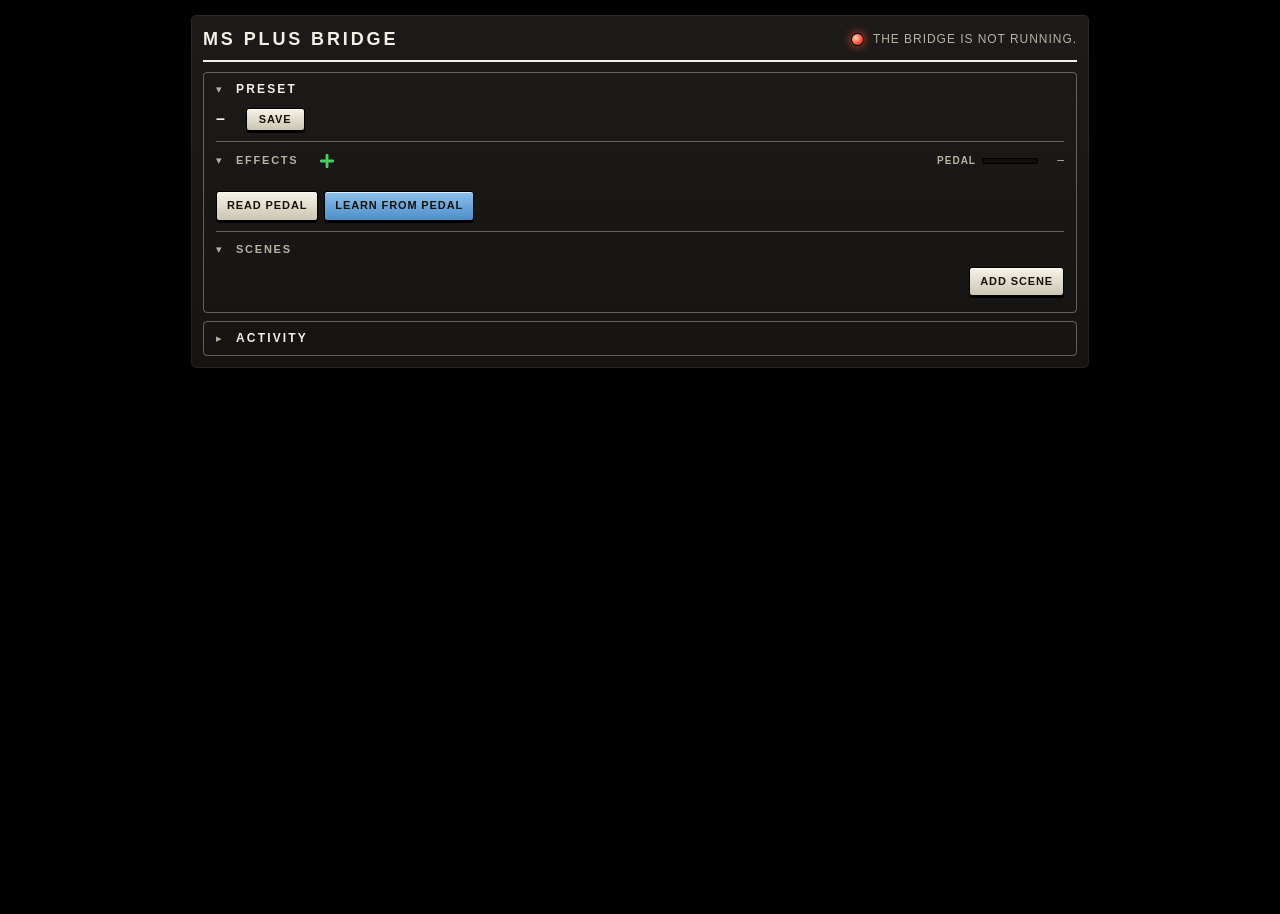
==== ui.html @ 420458e8 "MS Plus Bridge: control the Zoom MS Plus pedals from MIDI controllers, a keyboard and a phone Expres" ====
<!doctype html>
<html lang="en">
<head>
<meta charset="utf-8">
<meta name="viewport" content="width=device-width, initial-scale=1">
<title>MS Plus Bridge</title>
<style>
  /* The look follows a 1970s monosynth: a black control panel with white lettering,
     rocker switches in orange, blue and white, a pilot lamp that is green while the bridge
     is ready and red while it is not. One look, no light mode. Every part of the panel folds,
     so that only what is in use takes room. */
  :root {
    color-scheme: dark;
    --panel: #151413; --soft: #211f1d; --card: #0e0d0c;
    --ink: #f3f0e6; --muted: #b7b2a4; --line: rgba(243, 240, 230, .34);
    --accent: #ee7a24; --accent-ink: #1c0e03; --blue: #6aa9df;
    --lamp: #ff5433; --ok: #43d15f; --bad: #ff9a88;
  }
  * { box-sizing: border-box; }
  body { margin: 0; min-height: 100vh; color: var(--ink); background: #000;
         font: 14px/1.4 "Helvetica Neue", Helvetica, Arial, sans-serif; }
  main { max-width: 900px; margin: 14px auto 28px; padding: 12px 12px 4px;
         background: linear-gradient(#1c1b19, var(--panel)); border: 1px solid #000; border-radius: 6px;
         box-shadow: inset 0 0 0 1px rgba(255, 255, 255, .06), 0 16px 34px rgba(0, 0, 0, .55); }
  header { display: flex; flex-wrap: wrap; align-items: center; justify-content: space-between; gap: 6px 14px;
           margin-bottom: 10px; padding-bottom: 8px; border-bottom: 2px solid var(--ink); }
  h1 { font-size: 18px; margin: 0; font-weight: 700; letter-spacing: .16em; text-transform: uppercase; }
  h2 { font-size: 12px; text-transform: uppercase; letter-spacing: .18em; margin: 0; font-weight: 700; white-space: nowrap; }
  h3 { font-size: 11px; text-transform: uppercase; letter-spacing: .16em; margin: 0; font-weight: 700; color: var(--muted); }
  .status { display: inline-flex; align-items: center; gap: 9px; color: var(--muted);
            font-size: 12px; letter-spacing: .08em; text-transform: uppercase; }
  .dot { width: 13px; height: 13px; border-radius: 50%; flex: none; border: 1px solid #000;
         background: radial-gradient(circle at 35% 35%, #ffd9c7, var(--lamp) 55%, #a81c08);
         box-shadow: 0 0 10px rgba(255, 84, 51, .85); }
  .dot.on { background: radial-gradient(circle at 35% 35%, #dcffd6, var(--ok) 55%, #14772b);
            box-shadow: 0 0 10px rgba(67, 209, 95, .85); }

  /* a part of the panel: its title and one line of state stay visible while it is folded */
  details.panel { border: 1px solid var(--line); border-radius: 4px; margin-bottom: 8px; }
  details.panel > summary, details.part > summary { display: flex; align-items: center; gap: 10px; cursor: pointer;
                                                    list-style: none; }
  details.panel > summary { padding: 8px 12px; }
  details.panel > summary::-webkit-details-marker, details.part > summary::-webkit-details-marker,
  details.row > summary::-webkit-details-marker { display: none; }
  details.panel > summary::before, details.part > summary::before, details.row > summary::before {
    content: "▸"; flex: none; width: 10px; color: var(--muted); font-size: 11px; }
  details.panel[open] > summary::before, details.part[open] > summary::before,
  details.row[open] > summary::before { content: "▾"; }
  /* a block says its state only while it is folded (the expression pedal's position stays) */
  details.panel[open] > summary .sum, details.part[open] > summary .sum { display: none; }
  details.panel[open] > summary, details.part[open] > summary { justify-content: flex-start; }
  .sum { flex: 1; min-width: 0; text-align: right; color: var(--muted); font-size: 12px;
         white-space: nowrap; overflow: hidden; text-overflow: ellipsis; font-variant-numeric: tabular-nums; }
  .body { padding: 2px 12px 10px; }
  /* the parts of the preset: effects, expression pedal, scenes, synth parameters */
  details.part { border-top: 1px solid var(--line); margin-top: 10px; padding-top: 8px; }
  details.part > summary { padding: 2px 0; }
  .part-body { padding-top: 8px; }

  /* the preset selected on the pedal: its number and name, side by side; a click on the name renames it */
  .name-line { display: flex; align-items: center; gap: 10px; min-width: 0; font-size: 16px; font-weight: 700;
               letter-spacing: .06em; }
  #preset { flex: none; font-variant-numeric: tabular-nums; }
  button#preset { cursor: pointer; }                 /* a click lists the presets to choose from */
  .name-line select { flex: 0 1 auto; min-width: 0; max-width: 240px; font-size: 14px; letter-spacing: 0; }
  #presetSave { flex: none; margin-left: auto; padding: 3px 12px; font-size: 11px; }
  #presetUndo { flex: none; margin-left: auto; display: inline-flex; align-items: center; min-width: 0;
                padding: 0 6px; background: none; border: 0; box-shadow: none; color: var(--blue); }
  #presetUndo:disabled { opacity: .3; }
  #presetUndo + #presetSave { margin-left: 0; }
  #presetSave.locked { opacity: .45; }                /* not approved: a click says what is missing */
  /* the expression pedal's position, small, beside "Parameters" */
  .pedal { flex: none; display: flex; align-items: center; gap: 6px; margin-left: auto; color: var(--muted);
           font-size: 12px; font-variant-numeric: tabular-nums; }
  .pedal b { font-size: 10px; letter-spacing: .1em; text-transform: uppercase; }
  .meter { width: 56px; height: 6px; background: var(--card); border: 1px solid #000; border-radius: 2px; overflow: hidden; }
  .meter i { display: block; height: 100%; width: 0; background: linear-gradient(#f79243, #d5630f); }
  #readout { min-width: 3ch; text-align: right; }
  /* the DSP the chain takes, as the effect files declare it (the pedal counts the same to decide what a
     preset can hold): one part per effect, an effect that is off dimmer; orange from 90 %, red beyond */
  .dsp { flex: none; display: flex; align-items: center; gap: 6px; color: var(--muted); }
  .dsp b { font-size: 10px; letter-spacing: .1em; text-transform: uppercase; }
  .dsp-bar { width: 132px; height: 8px; background: var(--card); border: 1px solid #000; border-radius: 2px;
             overflow: hidden; display: flex; }
  .dsp-bar i { flex: none; height: 100%; background: var(--ink); opacity: .8; border-right: 2px solid var(--card); }
  .dsp-bar i.off { opacity: .35; }
  .dsp.near .dsp-bar i { background: var(--accent); }
  .dsp.over .dsp-bar i { background: var(--bad); }
  #dspReadout { min-width: 7ch; text-align: right; font-size: 11px; font-variant-numeric: tabular-nums; }
  .dsp.over #dspReadout { color: var(--bad); }
  details.part > summary .linked:empty + .dsp { margin-left: auto; }
  details.part > summary .linked:not(:empty) + .dsp { margin-left: 12px; }
  details.part > summary .linked:empty + .dsp[hidden] + .pedal { margin-left: auto; }
  /* on a phone the title line holds Effects and the DSP; the pedal's position goes below, at the right
     (with the DSP hidden it stays on the title line, as before) */
  @media (max-width: 520px) {
    #effectsPart > summary { flex-wrap: wrap; row-gap: 6px; }
    #effectsPart > summary .dsp-bar { width: 96px; }
    #effectsPart > summary .dsp:not([hidden]) + .pedal { flex-basis: 100%; justify-content: flex-end; }
  }
  .readout { color: var(--muted); font-size: 12px; font-variant-numeric: tabular-nums; margin: 0; }
  .readout:empty { display: none; }
  /* buttons are rocker switches: white, orange to apply or save, blue for everything that learns */
  button { font: inherit; font-size: 11px; font-weight: 700; letter-spacing: .08em; text-transform: uppercase;
           padding: 6px 10px; border-radius: 3px; border: 1px solid #000; cursor: pointer; white-space: nowrap;
           color: #16120c; background: linear-gradient(#f7f3e8, #cbc5b3);
           box-shadow: 0 2px 0 #000, inset 0 1px 0 rgba(255, 255, 255, .7); }
  button.primary { background: linear-gradient(#f79243, #d5630f); color: var(--accent-ink); }
  button.learn-btn { background: linear-gradient(#8ec0ec, #4d8fc9); }
  button:active:not(:disabled) { transform: translateY(1px); box-shadow: 0 1px 0 #000; }
  button:disabled { opacity: .4; cursor: default; }
  select option:disabled { color: #6f6a60; }            /* an effect that would overflow the DSP */
  button:focus-visible, input:focus-visible, select:focus-visible, summary:focus-visible { outline: 2px solid var(--accent); outline-offset: 2px; }
  .buttons { display: flex; flex-wrap: wrap; gap: 6px; align-items: center; }
  .learn { border: 1px solid var(--blue); border-radius: 4px; padding: 10px 12px; margin-top: 10px; }
  .learn h3 { margin-bottom: 8px; color: var(--ink); }
  .learn ol { margin: 0 0 8px; padding-left: 20px; }
  .seen { font-variant-numeric: tabular-nums; margin: 0 0 10px; min-height: 1.4em; }

  label { display: block; font-size: 10px; font-weight: 700; letter-spacing: .1em; text-transform: uppercase;
          color: var(--muted); }
  input, select { font: inherit; font-size: 13px; font-weight: 400; letter-spacing: 0; text-transform: none; width: 100%;
                  padding: 4px 6px; margin-top: 2px; border: 1px solid var(--line); border-radius: 3px;
                  background: var(--card); color: var(--ink); }
  .empty { color: var(--muted); margin: 0; font-size: 12px; }
  code { color: var(--ink); }

  /* an assigned parameter of the preset: one line, opened to change it */
  .rows { display: grid; grid-template-columns: minmax(0, 1fr); gap: 6px; }
  #everyPreset { margin-top: 6px; }
  #everyPreset:empty { display: none; }
  details.row { background: var(--soft); border: 1px solid #000; border-radius: 4px; }
  details.row > summary { display: flex; align-items: center; gap: 8px; padding: 6px 8px; cursor: pointer; list-style: none; }
  details.row > summary b { font-size: 13px; white-space: nowrap; overflow: hidden; text-overflow: ellipsis; }
  details.row > summary .sum { font-size: 12px; }
  details.row.bad > summary .sum { color: var(--bad); }
  .target { display: grid; grid-template-columns: repeat(12, minmax(0, 1fr)); gap: 6px 8px; align-items: end;
            padding: 2px 10px 10px 26px; }
  .f-heel { grid-column: 1 / span 2; }
  .f-toe { grid-column: 3 / span 2; }
  .f-swap { grid-column: 5 / span 2; }
  .f-curve { grid-column: 7 / span 3; }
  .f-name { grid-column: 10 / span 3; }
  .f-drop { grid-column: 1 / span 3; justify-self: start; }
  .note { grid-column: 4 / -1; font-size: 12px; color: var(--muted); margin: 0; }
  .adder { display: grid; grid-template-columns: minmax(0, 2fr) minmax(0, 1fr) auto; gap: 6px 8px; align-items: end; margin-top: 8px; }
  details.row.waiting { border-color: var(--blue); }
  details.row.waiting > summary .sum { color: var(--blue); }
  .f-controller { grid-column: 1 / span 6; }
  .f-learn { grid-column: 7 / span 3; justify-self: start; }
  .adder button { margin-bottom: 1px; }

  /* one row per thing a controller can be given: its name, whether it has one, and the switch for that */
  .knobs { display: grid; grid-template-columns: repeat(auto-fill, minmax(200px, 1fr)); gap: 6px; margin: 6px 0 0; }
  .knobs.one { grid-template-columns: minmax(0, 1fr); }
  .knob { display: flex; align-items: center; gap: 8px; background: var(--soft); border: 1px solid #000;
          border-radius: 4px; padding: 4px 8px; min-height: 34px; }
  .knob b { font-size: 11px; letter-spacing: .1em; text-transform: uppercase; white-space: nowrap; }
  .knob span:not(.fx-knobs span, .link-chips span) { flex: 1; min-width: 0; color: var(--muted); font-size: 12px; white-space: nowrap; overflow: hidden;
               text-overflow: ellipsis; }
  .knob.waiting { border-color: var(--blue); }
  .knob.waiting span { color: var(--blue); }
  .knob button { padding: 4px 8px; font-size: 10px; }
  /* the arpeggiator and the step sequencer: the switch lights up orange while one plays */
  .arp-head { display: flex; flex-wrap: wrap; align-items: center; gap: 8px; margin-bottom: 8px; }
  .arp-head .knobs { flex: 0 1 270px; margin: 0; grid-template-columns: minmax(0, 1fr); }
  .arp-grid { display: grid; grid-template-columns: repeat(auto-fill, minmax(104px, 1fr)); gap: 6px 10px; align-items: end; }
  label.check { display: flex; align-items: center; gap: 8px; padding-bottom: 7px; }
  label.check input { width: auto; margin: 0; }
  /* its pattern as text, and the switches that record one */
  .seq-row { display: flex; flex-wrap: wrap; align-items: end; gap: 6px 8px; }
  .seq-row label { flex: 1 1 280px; }
  .seq-row input { font-family: ui-monospace, Menlo, monospace; }
  .seq-row input[readonly] { border-color: var(--blue); }
  /* the effects of the chain and the scenes: a switch, what it does, and the controller for it */
  /* two columns read across: 1 3 5 on the left, 2 4 6 on the right; on a phone one column */
  #effectRows { grid-template-columns: repeat(2, minmax(0, 1fr)); }
  .knob.fx { flex-wrap: wrap; }                    /* on a phone the controls go to a second line */
  .knob.fx b { min-width: 92px; text-transform: none; letter-spacing: .02em; font-size: 13px;
               display: inline-flex; align-items: center; }      /* centred with grip, lamp and controller */
  .knob.fx b small { color: var(--muted); font-weight: 400; margin-right: 6px; }
  .knob.fx b select { max-width: 190px; font-size: 13px; }     /* the effects to put into a place */
  /* the grip an effect is dragged by to another place of the chain */
  .knob.fx button.grip { min-width: 0; padding: 0 2px; margin-right: -4px; background: none; border: 0;
                         box-shadow: none; color: var(--muted); font-size: 16px; line-height: 1; letter-spacing: 0;
                         cursor: grab; touch-action: none; }
  .knob.fx button.grip:hover:not(:disabled) { color: var(--ink); }
  .knob.fx button.grip:disabled { opacity: .3; }
  .knob.fx.dragging { opacity: .5; }
  /* the small x that deletes an effect from the chain */
  .knob.fx button.delete { min-width: 0; padding: 0 6px; margin-left: 4px; background: none; border: 0;
                           box-shadow: none; color: var(--lamp); line-height: 0; display: inline-flex; align-items: center; }
  .knob.fx button.delete:disabled { opacity: .3; }
  /* the green + that adds an empty place to the chain */
  #effectAdd { min-width: 0; margin-left: 6px; padding: 0 6px; background: none; border: 0; box-shadow: none;
               color: var(--ok); line-height: 0; display: inline-flex; align-items: center; align-self: center; }
  #effectAdd:disabled { opacity: .3; }
  /* the editor: per effect of the chain, its knobs as sliders with their value */
  .editor { display: grid; grid-template-columns: repeat(auto-fill, minmax(min(260px, 100%), 1fr)); gap: 8px; }
  .editor-effect { background: var(--soft); border: 1px solid #000; border-radius: 4px; padding: 6px 8px 4px; }
  .knob.fx .fx-knobs { flex: 1 0 100%; background: none; border: 0; padding: 4px 0 2px 22px; container-type: inline-size;
                       display: grid; row-gap: 2px; }
  .knob.fx.open { grid-column: 1 / -1; }                  /* an effect with its knobs open spans both columns */
  .linked { flex: none; color: var(--muted); font-size: 11px; white-space: nowrap; }
  .linked:empty { display: none; }
  details.part > summary .pedal { margin-left: 0; }
  details.part > summary .linked { margin-left: auto; }
  details.part:not([open]) > summary .linked { display: none; }
  details.part > summary .linked:empty + .pedal { margin-left: auto; }
  /* folded: its links as chips */
  .link-chips { display: flex; flex-wrap: wrap; gap: 4px; flex: 1 1 100%; padding-left: 22px; }
  .link-chip { display: inline-flex; align-items: center; gap: 4px; height: 20px; padding: 0 7px 0 5px; border-radius: 10px;
               font-size: 11px; color: var(--accent); background: rgba(238, 122, 36, .1); border: 1px solid rgba(238, 122, 36, .45);
               white-space: nowrap; }
  .link-chip svg { width: 12px; height: 12px; }
  .link-chip b { font-size: 9px; letter-spacing: .06em; }
  .link-chip em { font-style: normal; color: var(--muted); font-variant-numeric: tabular-nums; }
  .link-chip.cc { color: var(--blue); background: rgba(106, 169, 223, .1); border-color: rgba(106, 169, 223, .45); }
  /* a knob: the symbol that links it, its name, the slider, its value, and the strip of its link; the
     value as the pedal shows it, up to eight characters: 10ch, as capitals are wider than digits
     ("OD-BOOST", "1/4×16") */
  .fx-knobs .editor-knob { grid-template-columns: 24px 52px minmax(0, 1fr) 10ch 200px; min-height: 32px; padding: 0 4px;
                           border-radius: 3px; }
  /* the symbol: the expression pedal, or a knob for a controller; grey while nothing sets the knob,
     orange once something does, blinking blue while it waits for its controller */
  .fx-knobs button.link-icon { min-width: 0; width: 24px; height: 22px; padding: 0; display: grid; place-items: center;
      background: none; border: 1px solid rgba(243, 240, 230, .18); border-radius: 3px; box-shadow: none; color: var(--muted);
      opacity: .75; }
  .fx-knobs button.link-icon:hover { opacity: 1; border-color: var(--line); color: var(--ink); }
  .fx-knobs .editor-knob.linked button.link-icon { opacity: 1; color: var(--accent); border-color: rgba(238, 122, 36, .45);
                                                   background: rgba(238, 122, 36, .12); }
  .fx-knobs .editor-knob.waiting button.link-icon { opacity: 1; color: var(--blue); border-color: rgba(106, 169, 223, .7);
      background: rgba(106, 169, 223, .14); animation: wait-blink 1s ease-in-out infinite; }
  @keyframes wait-blink { 50% { opacity: .25; } }
  .fx-knobs .knob-name { color: var(--muted); }
  .fx-knobs .editor-knob.linked .knob-name { color: var(--ink); }
  .fx-knobs .editor-knob.linked output { color: var(--accent); }
  .fx-knobs .editor-knob.linked.cc output { color: var(--blue); }
  .knob-hint { margin: 4px 0 0 4px; color: var(--muted); font-size: 11px; }
  /* a linked knob's slider: heel and toe as handles, the learned range, the live point */
  .link-slider { position: relative; height: 30px; touch-action: none; }
  .link-track { position: absolute; left: 7px; right: 7px; top: 15px; height: 4px; border-radius: 2px; background: #050505;
                box-shadow: inset 0 1px 1px rgba(0, 0, 0, .9), 0 1px 0 rgba(255, 255, 255, .06); }
  .link-band { position: absolute; top: -1px; height: 6px; border-radius: 3px; background: rgba(238, 122, 36, .55); }
  .editor-knob.cc .link-band { background: rgba(106, 169, 223, .55); }
  .learned-range { position: absolute; top: -5px; height: 14px; border: 1px dashed rgba(243, 240, 230, .45); border-radius: 3px;
                   pointer-events: none; }
  .end-handle { position: absolute; top: 2px; width: 8px; height: 16px; margin: -8px 0 0 -4px; border-radius: 2px; cursor: ew-resize;
                background: #e9e3d4; border: 1px solid #000; box-shadow: 0 1px 2px rgba(0, 0, 0, .8); touch-action: none; }
  .end-handle::before { content: attr(data-label); position: absolute; left: 50%; bottom: 17px; transform: translateX(-50%);
                        font-size: 8px; font-weight: 700; color: var(--muted); letter-spacing: .04em; }
  .end-handle:hover, .end-handle.drag { background: #fff; }
  .end-handle.out { background: var(--bad); }
  .end-handle.back, .link-band.back { transition: left .25s cubic-bezier(.3, 1.6, .5, 1), width .25s cubic-bezier(.3, 1.6, .5, 1); }
  .live-point { position: absolute; top: 2px; width: 13px; height: 13px; margin: -6.5px 0 0 -6.5px; border-radius: 50%; cursor: ew-resize;
                touch-action: none; border: 2px solid var(--accent); background: var(--panel); box-shadow: 0 0 6px rgba(238, 122, 36, .6); }
  .live-point::after { content: ""; position: absolute; inset: -8px; }        /* a bigger target for a finger */
  .live-point.drag { background: var(--accent); }
  .editor-knob.cc .live-point { border-color: var(--blue); box-shadow: 0 0 6px rgba(106, 169, 223, .6); }
  .range-note { position: absolute; right: 0; top: -3px; font-size: 10px; color: var(--bad); white-space: nowrap; pointer-events: none;
                opacity: 0; transition: opacity .2s; }
  .range-note.show { opacity: 1; }
  /* the strip of a linked knob */
  .link-strip > * { flex: none; }
  .link-strip { display: flex; align-items: center; gap: 3px; height: 24px; padding: 0 3px; background: var(--card); border: 1px solid #000;
                border-radius: 3px; min-width: 0; }
  .link-strip.bad { border-color: var(--bad); }
  /* heel and toe: a long text gives way to the other one; a text as the pedal shows it ("Rock", not "ROCK") */
  .link-strip button.end-number { flex: 0 1 auto; min-width: 28px; height: 18px; padding: 0 3px; border-radius: 2px; font-size: 12px;
      letter-spacing: 0; text-transform: none; white-space: nowrap;
      text-align: center; font-variant-numeric: tabular-nums; background: none; border: 0; border-bottom: 1px dotted var(--line);
      box-shadow: none; color: var(--ink); overflow: hidden; text-overflow: ellipsis; }
  .link-strip button.end-number:hover { background: rgba(243, 240, 230, .08); }
  .end-field { width: 36px; height: 18px; padding: 0; border: 1px solid var(--accent); border-radius: 2px; background: var(--soft);
               color: var(--ink); font-size: 12px; text-align: center; outline: none; }
  .end-field.wide { width: 60px; }                   /* a knob with texts: "1/4×16" is typed */
  .fx-knobs .link-strip select.end-field { flex: 0 1 auto; width: auto; min-width: 0; max-width: 100px; margin: 0; padding: 0 2px;
                                           font-size: 12px; text-align: left; }      /* a few texts: chosen */
  .end-arrow { font-size: 11px; color: var(--muted); width: 10px; text-align: center; }
  .link-strip button.strip-icon { min-width: 0; width: 20px; height: 18px; padding: 0; display: grid; place-items: center; border-radius: 2px;
      background: none; border: 1px solid transparent; box-shadow: none; color: var(--muted); font-size: 13px; }
  .link-strip button.strip-icon:hover { border-color: var(--line); }
  .link-strip button.strip-icon.on { color: var(--accent); border-color: rgba(238, 122, 36, .45); background: rgba(238, 122, 36, .12); }
  .fx-knobs button.strip-remove { min-width: 0; margin-left: auto; width: 16px; height: 18px; padding: 0; display: grid; place-items: center;
      background: none; border: 0; box-shadow: none; color: var(--bad); }
  @container (max-width: 520px) {     /* narrow: the strip of a link goes under its slider, bigger for a finger */
    .fx-knobs .editor-knob { grid-template-columns: 28px 46px minmax(0, 1fr) 10ch; }
    .fx-knobs button.link-icon { width: 28px; height: 28px; }
    .fx-knobs button.link-icon svg { width: 16px; height: 16px; }
    .fx-knobs .link-strip { grid-column: 2 / -1; grid-row: 2; margin: 1px 0 6px; }
    .fx-knobs .link-strip { height: 36px; gap: 6px; padding: 0 6px; }
    .fx-knobs .link-strip button.end-number { min-width: 40px; height: 28px; padding: 0 5px; font-size: 15px; }
    .fx-knobs .link-strip .end-field { height: 28px; font-size: 15px; }
    .fx-knobs .link-strip .end-field:not(select) { width: 52px; }
    .fx-knobs .link-strip .end-field.wide { width: 80px; }
    .fx-knobs .link-strip .end-arrow { font-size: 14px; width: 14px; }
    .fx-knobs .link-strip button.strip-icon { width: 34px; height: 28px; font-size: 17px; }
    .fx-knobs .link-strip button.strip-icon svg { width: 18px; height: 18px; }
    .fx-knobs .link-strip button.strip-remove { width: 30px; height: 28px; }
    .fx-knobs .link-strip button.strip-remove svg { width: 12px; height: 12px; }
    .knob-hint { margin-left: 0; }
  }
  .knob.fx button.opener { min-width: 0; padding: 0 5px; background: none; border: 0; box-shadow: none;
                           color: var(--muted); font-size: 13px; line-height: 1; }
  .knob.fx button.opener:hover { color: var(--ink); }
  /* the lamp of an effect: green on, red off, as the one beside "Ready" */
  /* what switches an effect: Learn, or its controller with an x */
  .knob.fx .fx-switch { display: inline-flex; align-items: center; gap: 5px; flex: 1 1 auto; min-width: 0; }
  .knob.fx .fx-switch select { height: 22px; font-size: 11px; padding: 0 4px; }
  .knob.fx b.switch-cc { min-width: 0; display: inline-flex; align-items: center; height: 18px; padding: 0 6px; border-radius: 2px;
      font-size: 10px; font-weight: 700; letter-spacing: .06em; text-transform: uppercase; color: var(--blue);
      border: 1px solid rgba(106, 169, 223, .45); background: rgba(106, 169, 223, .08); }
  .knob.fx button.switch-remove { min-width: 0; width: 18px; height: 20px; padding: 0; display: grid; place-items: center;
      background: none; border: 0; box-shadow: none; color: var(--bad); }
  .knob.fx button.lamp { min-width: 0; width: 14px; height: 14px; padding: 0; border-radius: 50%; flex: none;
                         border: 1px solid #000; background: #3a3633; box-shadow: none; }
  .knob.fx button.lamp.on { background: radial-gradient(circle at 35% 35%, #dcffd6, var(--ok) 55%, #14772b);
                            box-shadow: 0 0 10px rgba(67, 209, 95, .85); }
  .knob.fx button.lamp.off { background: radial-gradient(circle at 35% 35%, #ffd9c7, var(--lamp) 55%, #a81c08);
                             box-shadow: 0 0 8px rgba(255, 84, 51, .7); }
  .knob.fx button.lamp:disabled { opacity: .5; }
  .editor-effect h4 { margin: 0 0 4px; font-size: 13px; }
  .editor-effect h4 small { color: var(--muted); font-weight: 400; margin-right: 6px; }
  .editor-knob { display: grid; grid-template-columns: 52px minmax(0, 1fr) 10ch; align-items: center; gap: 6px;
                 font-size: 12px; font-weight: 400; letter-spacing: 0; text-transform: none; color: var(--ink);
                 min-height: 24px; }
  .editor-knob .knob-name { color: var(--muted); overflow: hidden; text-overflow: ellipsis; white-space: nowrap; }
  .editor-knob output { text-align: right; font-variant-numeric: tabular-nums; overflow: hidden; text-overflow: ellipsis;
                        white-space: nowrap; }
  .editor-knob input[type=range] { width: 100%; margin: 0; padding: 0; border: 0; background: none;
                                   accent-color: var(--accent); }
  .editor-knob input[type=range]:disabled { accent-color: #6f6a60; }   /* a Key, played by the keys; no pedal */
  .knob.fx.drop-target { border-color: var(--accent); box-shadow: inset 0 0 0 1px var(--accent); }
  body.dragging-effect, body.dragging-effect * { cursor: grabbing !important; user-select: none; }
  .knob.fx span:not(.fx-knobs span, .link-chips span) { flex: 1 1 70px; }
  .knob.fx select { width: auto; margin: 0; padding: 3px 4px; font-size: 12px; }
  .knob.fx button.state { min-width: 44px; }
  .knob.fx button.chip { padding: 3px 7px; font-size: 11px; font-weight: 400; letter-spacing: 0; text-transform: none;
                         color: var(--ink); background: var(--card); box-shadow: none; border-color: var(--line); }
  .knob.fx button.chip.away { color: var(--muted); border-style: dashed; }
  .knob.fx .chips { display: flex; flex-wrap: wrap; gap: 5px; flex: 1 1 160px; }
  .knob.fx.capturing { border-color: var(--blue); }
  /* what a scene being captured takes so far: blue, as its row */
  .knob.fx .chips span.chip.taken { flex: none; padding: 3px 7px; font-size: 11px; border: 1px solid var(--blue);
                                    border-radius: 3px; color: var(--blue); }
  .knob.fx .chips span.chip.taken.none { border-style: dashed; color: var(--muted); border-color: var(--line); }
  /* a name changed in place, the preset's or a scene's: a click on it opens a field in its place */
  button.name-button { min-width: 0; overflow: hidden; text-overflow: ellipsis; white-space: nowrap; font: inherit;
                       letter-spacing: inherit; text-transform: inherit; text-align: left; color: var(--ink);
                       background: none; border: 0; border-bottom: 1px dashed transparent; border-radius: 0;
                       box-shadow: none; padding: 0; cursor: text; }
  button.name-button:hover:not(:disabled) { border-bottom-color: var(--muted); }
  button.name-button:active:not(:disabled) { transform: none; box-shadow: none; }
  button.name-button:disabled { opacity: 1; cursor: default; }
  .knob.fx button.scene-name { min-width: 92px; font-size: 13px; letter-spacing: .02em; text-transform: none; }
  form.in-place { display: flex; flex: 1 1 12ch; min-width: 0; margin: 0; }
  /* 16px: smaller, and a phone zooms in on it */
  form.in-place input { flex: 0 1 30ch; min-width: 0; margin: 0; padding: 1px 6px; font-size: 16px; font-weight: 700;
                        letter-spacing: .04em; }
  .part-head { display: flex; justify-content: flex-end; margin-bottom: 4px; }
  /* which MIDI port each device is */
  .device-grid { display: grid; grid-template-columns: repeat(auto-fill, minmax(min(190px, 100%), 1fr)); gap: 6px 10px; }
  #message { position: sticky; top: 8px; z-index: 2; padding: 8px 12px; border-radius: 4px; margin-bottom: 8px;
             background: #2b2926; border: 1px solid var(--line); }
  #message.error { border-color: var(--bad); color: var(--bad); }
  #log { margin: 0; font: 11px/1.5 ui-monospace, Menlo, monospace; color: var(--muted); white-space: pre-wrap; }
  [hidden] { display: none !important; }
  @media (max-width: 620px) {
    #effectRows { grid-template-columns: minmax(0, 1fr); }
    main { margin: 8px; padding: 10px 8px 2px; }
    h1 { font-size: 16px; letter-spacing: .12em; }
    .target { grid-template-columns: repeat(2, minmax(0, 1fr)); padding-left: 10px; }
    .adder { grid-template-columns: minmax(0, 1fr); }
    .adder button { justify-self: start; }
    .f-name, .f-curve, .note, .f-controller { grid-column: 1 / -1; }
    .f-learn { grid-column: 1; }
    .f-heel, .f-swap, .f-drop { grid-column: 1; }
    .f-toe { grid-column: 2; }
    details.panel > summary .sum { display: none; }
  }
</style>
</head>
<body>
<main>
  <header>
    <h1 id="title">MS Plus Bridge</h1>
    <span class="status"><i class="dot" id="dot"></i><span id="status">Connecting…</span></span>
  </header>

  <div id="message" hidden></div>

  <details class="panel" id="devices" data-panel="devices" hidden>
    <summary><h2>Devices</h2><span class="sum" id="devicesSum"></span></summary>
    <div class="body">
      <div class="device-grid">
        <label>Pedal<select data-device="pedal"></select></label>
        <label>Keyboard<select data-device="keyboard"></select></label>
        <label>External sequencer<select data-device="external"></select></label>
        <label>Foot controller<select data-device="expression"></select></label>
      </div>
      <div class="buttons" style="margin-top:8px">
        <button type="button" id="exportButton">Export…</button>
        <button type="button" id="importButton">Import…</button>
        <input type="file" id="importFile" accept=".json,application/json" hidden>
      </div>
      <p class="readout" id="piWlan" style="margin-top:8px"></p>
    </div>
  </details>

  <details class="panel" id="presetPanel" data-panel="preset" open>
    <summary><h2>Preset</h2><span class="sum" id="presetSum"></span></summary>
    <div class="body">
      <div class="now">
        <div class="name-line">
          <button type="button" class="name-button" id="preset">–</button><button type="button" class="name-button" id="patchName"></button>
          <button type="button" id="presetUndo" aria-label="Undo the last save" hidden><svg viewBox="0 0 24 24" width="20" height="20" fill="none" stroke="currentColor" stroke-width="2.4" stroke-linecap="round" stroke-linejoin="round" aria-hidden="true"><path d="M9 14 4 9l5-5"/><path d="M4 9h10.5a5.5 5.5 0 0 1 0 11H11"/></svg></button><button type="button" id="presetSave">Save</button>
        </div>
      </div>

      <details class="part" id="effectsPart" data-panel="effects" open>
        <summary><h3>Effects</h3><button type="button" id="effectAdd" aria-label="Add an effect" title="Adds an empty place at the end of the chain, for an effect to choose"><svg viewBox="0 0 12 12" width="14" height="14" aria-hidden="true"><path d="M6 1v10M1 6h10" stroke="currentColor" stroke-width="2.4" stroke-linecap="round"/></svg></button><span class="sum" id="effectsStatus"></span>
          <span class="linked" id="linkedCount" title="Knobs of this preset set by the expression pedal or a controller"></span>
          <span class="dsp" id="dsp" hidden><b>DSP</b><span class="dsp-bar" id="dspBar"></span><span id="dspReadout"></span></span>
          <span class="pedal" title="The expression pedal's position, 0–127"><b>Pedal</b><span class="meter"><i id="bar"></i></span><span id="readout">–</span></span></summary>
        <div class="part-body">
          <div class="knobs" id="effectRows"></div>
          <!-- assignments whose knob is not shown above: its effect is not in the chain now, or its knobs are not known -->
          <div class="rows" id="rows"></div>
          <div class="knobs one" id="everyPreset"></div>
          <div class="part-head" style="justify-content: flex-start; margin-top: 6px; gap: 6px">
            <button type="button" id="readPedal" title="Reads which effects are on the pedal; only those can then be chosen">Read Pedal</button>
            <button type="button" class="learn-btn" id="learn" title="Turn a knob on the MS-60B+ once from one end to the other: it is assigned to the expression pedal with its exact range">Learn from pedal</button>
          </div>
          <div class="learn" id="learning" hidden>
            <h3>Learn a parameter for preset <span id="learnPreset"></span></h3>
            <ol>
              <li>On the pedal, select the effect the expression pedal should control.</li>
              <li>Turn the knob you want all the way down and all the way up, once.</li>
              <li>Click “Apply”.</li>
            </ol>
            <p class="seen" id="seen">Waiting for a knob movement…</p>
            <div class="buttons">
              <button class="primary" id="learnStop">Apply</button>
              <button id="learnCancel">Cancel</button>
            </div>
          </div>
        </div>
      </details>

      <details class="part" id="scenesPart" data-panel="scenes" open>
        <summary><h3>Scenes</h3><span class="sum" id="scenesStatus"></span></summary>
        <div class="part-body">
          <div class="part-head"><button type="button" id="sceneAdd">Add scene</button></div>
          <div class="knobs one" id="sceneRows"></div>
        </div>
      </details>

    </div>
  </details>

  <details class="panel" id="arpPanel" data-panel="arp" hidden>
    <summary><h2>Arpeggiator</h2><span class="sum" id="arpStatus"></span></summary>
    <div class="body">
      <div class="arp-head">
        <button type="button" id="arpOn" aria-pressed="false">Off</button>
        <div class="knobs" id="arpSwitch"></div>
      </div>
      <div class="arp-grid">
        <label>Mode<select data-arp="mode">
          <option value="up">Up</option>
          <option value="down">Down</option>
          <option value="updown">Up and down</option>
          <option value="played">As played</option>
          <option value="random">Random</option>
        </select></label>
        <label>Rate<select data-arp="rate">
          <option value="1/4">1/4</option>
          <option value="1/8">1/8</option>
          <option value="1/8T">1/8 triplet</option>
          <option value="1/16">1/16</option>
          <option value="1/16T">1/16 triplet</option>
          <option value="1/32">1/32</option>
        </select></label>
        <label>Octaves<select data-arp="octaves">
          <option value="1">1</option><option value="2">2</option><option value="3">3</option><option value="4">4</option>
        </select></label>
        <label>Gate %<input data-arp="gate" type="number" min="5" max="100" step="5" inputmode="numeric"></label>
        <label>Clock<select data-arp="clock">
          <option value="internal">Tempo</option>
          <option value="midi">MIDI clock</option>
        </select></label>
        <label>Tempo BPM<input data-arp="tempo" type="number" min="40" max="300" step="1" inputmode="decimal"></label>
        <label class="check"><input data-arp="latch" type="checkbox">Latch</label>
      </div>
    </div>
  </details>

  <details class="panel" id="seqPanel" data-panel="seq" hidden>
    <summary><h2>Step sequencer</h2><span class="sum" id="seqStatus"></span></summary>
    <div class="body">
      <div class="arp-head">
        <button type="button" id="seqOn" aria-pressed="false">Off</button>
        <div class="knobs" id="seqSwitch"></div>
      </div>
      <div class="seq-row">
        <label>Pattern<input id="seqPattern" type="text" spellcheck="false" autocomplete="off" autocapitalize="off" placeholder="C3 E3 - G3 _"></label>
        <button type="button" class="learn-btn" id="seqRecord">Record</button>
        <button type="button" id="seqRest" hidden>Rest</button>
        <button type="button" id="seqTie" hidden>Tie</button>
        <button type="button" id="seqBack" hidden>Back</button>
        <button type="button" id="seqCancel" hidden>Cancel</button>
      </div>
    </div>
  </details>

  <details class="panel" id="activityPanel" data-panel="activity">
    <summary><h2>Activity</h2><span class="sum" id="totals"></span></summary>
    <div class="body">
      <p class="readout" id="synthStatus" style="margin-bottom:6px" hidden></p>
      <pre id="log"></pre>
    </div>
  </details>
</main>

<template id="targetTemplate">
  <details class="row">
    <summary><b></b><span class="sum"></span></summary>
    <div class="target">
      <label class="f-controller">Controlled by<select data-field="controller"></select></label>
      <button type="button" class="f-learn learn-btn" data-action="learn">Learn controller</button>
      <label class="f-heel"><span data-text="heel">Heel</span><input data-field="heel" type="number" inputmode="numeric" required></label>
      <label class="f-toe"><span data-text="toe">Toe</span><input data-field="toe" type="number" inputmode="numeric" required></label>
      <button type="button" class="f-swap" data-action="swap" title="Swap heel and toe">⇅ Invert</button>
      <label class="f-curve">Curve<select data-field="curve">
        <option value="linear">Linear</option>
        <option value="log">Changes early</option>
        <option value="exp">Changes late</option>
      </select></label>
      <label class="f-name">Name<input data-field="name" maxlength="40" placeholder="e.g. Hold"></label>
      <button type="button" class="f-drop" data-action="drop">Remove</button>
      <p class="note"></p>
    </div>
  </details>
</template>

<script>
const $ = (id) => document.getElementById(id);
const same = (a, b) => a.slot === b.slot && a.param === b.param;
const DEFAULT_RANGE = {min: 0, max: 100};     // suggested for a parameter whose range is not known
// Shown: the value at heel and toe (a knob: at 0 and at full). Stored: min, max and whether inverted.
// cc: the controller, null for the expression pedal.
// effect: the id of the effect it was made for, as the bridge keeps it (it goes with the effect when that moves)
const toView = (t) => ({slot: t.slot, param: t.param, name: t.name, curve: t.curve, cc: t.cc == null ? null : t.cc,
                        heel: t.invert ? t.max : t.min, toe: t.invert ? t.min : t.max, effect: t.effect || null});
const toWire = (v) => ({slot: v.slot, param: v.param, name: v.name, curve: v.curve, cc: v.cc, effect: v.effect,
                        min: Math.min(v.heel, v.toe), max: Math.max(v.heel, v.toe), invert: v.heel > v.toe});
const controllerName = (cc) => cc == null ? "Expression pedal" : cc === 1 ? "Mod wheel" : `CC ${cc}`;

let state = null;
let messageTimer = null;
let rowSignature = "";    // what the rows of the expression pedal were last built from
const openRows = new Set();   // the rows opened, "slot/param", so that a redraw keeps them open
let knobSignature = "";   // what the rows of the synth knobs from before were last built from
let deviceSignature = ""; // what the lists of ports were last built from
let effectSignature = ""; // what the rows of the effect switches were last built from
let sceneSignature = "";  // what the rows of the scenes were last built from
let dspSignature = "";    // what the parts of the DSP bar were last made from
let seqDraft = false;     // the pattern field holds text that is not stored (yet, or because it was refused)
const ARP_NUMBERS = ["octaves", "gate", "tempo"];
const ANY_PORT = "*";     // the keyboard: whichever device is none of the others

const learnedFor = (key) => state.learned[key] || [];
const chainEffect = (slot) => (state.chain_effects || [])[slot] || null;
// The effects of the chain as the rows are built from them: without what their knobs hold now,
// which changes all the time (only the editor reads it), so that a row is not rebuilt for that
const chainShape = () => state.chain_effects
  ? state.chain_effects.map((effect) => [effect.slot, effect.id, effect.name, effect.empty, effect.knobs, effect.keys])
  : null;
// An effect by its place: its name on the pedal, or its number while the name is not known
const effectName = (slot) => {
  const effect = chainEffect(slot);
  return effect && effect.name ? effect.name : effect && effect.empty ? "Empty" : `Effect ${slot + 1}`;
};
const knobOf = (slot, param) => {
  const effect = chainEffect(slot);
  return effect ? effect.knobs.find((knob) => knob.param === param) || null : null;
};
// A parameter: "AnalogDly · Mix", or "Effect 2 · Parameter 4" while its names are not known
const label = (choice) => {
  const effect = chainEffect(choice.slot), knob = knobOf(choice.slot, choice.param);
  return effect && effect.name && knob ? `${effect.name} · ${knob.name}`
    : `${effectName(choice.slot)} · Parameter ${choice.param - 1}`;
};
// Its range: learned on the pedal, else from the effect's table, else 0–100
const rangeOf = (key, choice) => {
  const learned = learnedFor(key).find((entry) => same(entry, choice));
  if (learned) return {min: learned.min, max: learned.max, learned: true};
  const knob = knobOf(choice.slot, choice.param);
  return knob ? {min: 0, max: knob.max, learned: false} : {...DEFAULT_RANGE, learned: false, unknown: true};
};

// --- The values of a knob as the pedal shows them ("Rock", "1/8.", "1.0kHz"), from the table of
// effects: asked for once per effect of the chain that has such knobs ("text"); numbers until they
// are there. What is stored stays the number. ---

const valueLabels = new Map();  // effect id → {param: [the text of each value 0..highest]}
const labelsAsked = new Set();  // the effect ids whose texts are on their way
let labelsVersion = null;       // the version of the table they are from (state.effects.labels_version)
let labelsRound = 0;            // counts the times they were forgotten: an answer asked for before is dropped
const LABELS_AGAIN = 3000;      // ms: texts refused (the bridge busy, as with Read Pedal) are asked for again after it

function forgetLabels() {
  valueLabels.clear();
  labelsAsked.clear();
  labelsRound += 1;
  sceneSignature = rowSignature = "";          // shown anew (the effects' rows see the version themselves)
}

// After a poll: the texts of the effects of the chain that are not here yet, all anew once the
// table or what was read from the pedal has changed
function askLabels() {
  if (state.effects.labels_version !== labelsVersion) {
    labelsVersion = state.effects.labels_version;
    forgetLabels();
  }
  const round = labelsRound;
  for (const effect of state.chain_effects || []) {
    if (valueLabels.has(effect.id) || labelsAsked.has(effect.id) || !effect.knobs.some((knob) => knob.text)) continue;
    labelsAsked.add(effect.id);
    fetch(`/api/labels?id=${effect.id}`)
      .then((response) => response.ok ? response.json() : null)
      .then((data) => {
        if (round !== labelsRound) return;
        if (!data) {                           // refused (a Read Pedal holds the bridge): numbers meanwhile
          setTimeout(() => { if (round === labelsRound) labelsAsked.delete(effect.id); }, LABELS_AGAIN);
          return;
        }
        labelsAsked.delete(effect.id);
        valueLabels.set(effect.id, data.labels || {});
        effectSignature = sceneSignature = rowSignature = "";      // shown with them
        if (!state.unavailable) { renderLive(); renderExpression(false); }
      })
      .catch(() => { if (round === labelsRound) labelsAsked.delete(effect.id); });   // asked again after the next poll
  }
}

// The texts of a knob's values; null while they are not known, or if the pedal shows the number
const labelsOf = (effectId, param) => (valueLabels.get(effectId) || {})[param] || null;
// The pedal's note characters 0x16 (1/32) to 0x1A (1/2) written out: "1/8." dotted, "1/8T" a
// triplet (the pedal: three in the time of a quarter, "<quarter> 3"), "1/4×2" two quarters
const noteText = (text) => text.replace(/([\u0016-\u001a])( 3(?!\d)|x(?=\d))?/g, (all, note, after) => {
  const length = 2 ** (0x1b - note.charCodeAt(0));          // 2 for a half note, 32 for a 1/32
  return after === " 3" ? `1/${2 * length}T` : `1/${length}` + (after ? "×" : "");
});
// A value of a knob as the pedal shows it, the number if it has no texts (or they are not here yet)
function valueText(effectId, param, value) {
  const texts = labelsOf(effectId, param), step = Number(value);
  return texts && Number.isInteger(step) && step >= 0 && step < texts.length ? noteText(texts[step]) : String(value);
}
// ... of a knob of the effect in a place of the chain now
const knobText = (slot, param, value) => valueText((chainEffect(slot) || {}).id, param, value);
// ... of an assignment: by the effect it was made for (also while that is not in the chain), else
// by the one in its place
const targetText = (target, value) => valueText(target.effect || (chainEffect(target.slot) || {}).id,
                                                target.param, value);
// Heel or toe typed for a knob with texts: a text as the pedal shows it ("rock", "1/8.", "1/4x2"),
// a text that is the same number ("-3" for "-3.0"; DrumBox's Tempo "120" is the text 120, not the
// step), or "#5" for the step itself. The step it is (the current one if that fits), NaN if none.
const DECIMAL = /^[+-]?(\d+\.?\d*|\.\d+)$/;
function typedStep(texts, typed, current) {
  const plain = (text) => noteText(text).trim().toLowerCase().replace(/×/g, "x");
  const wanted = plain(typed);
  const first = (fits) => texts[current] != null && fits(plain(texts[current])) ? current
    : texts.findIndex((text) => fits(plain(text)));
  let step = first((text) => text === wanted);
  if (step < 0 && DECIMAL.test(wanted)) step = first((text) => DECIMAL.test(text) && Number(text) === Number(wanted));
  const raw = /^#\s*(\d+)$/.exec(wanted);
  if (step < 0 && raw) step = Number(raw[1]);
  return step < 0 ? NaN : step;
}

function showMessage(text, isError) {
  const box = $("message");
  box.textContent = text;
  box.className = isError ? "error" : "";
  box.hidden = false;
  clearTimeout(messageTimer);
  messageTimer = setTimeout(() => { box.hidden = true; }, isError ? 8000 : 3500);
}

async function post(path, body) {
  try {
    const response = await fetch(path, {method: "POST", headers: {"Content-Type": "application/json"},
                                        body: JSON.stringify(body)});
    const data = await response.json();
    if (data.error) { showMessage(data.error, true); await poll(); return null; }
    await poll();
    return data;
  } catch (error) {
    showMessage("The bridge is not reachable.", true);
    return null;
  }
}

async function download(url) {
  try {
    const response = await fetch(url);
    if (!response.ok) { showMessage((await response.json()).error || "Export failed.", true); return; }
    const name = /filename="([^"]+)"/.exec(response.headers.get("Content-Disposition") || "");
    const link = document.createElement("a");
    link.href = URL.createObjectURL(await response.blob());
    link.download = name ? name[1] : "ms-plus-bridge.json";
    document.body.append(link);
    link.click();
    link.remove();
    setTimeout(() => URL.revokeObjectURL(link.href), 1000);
  } catch (error) {
    showMessage("The bridge is not reachable.", true);
  }
}

async function poll() {
  try {
    state = await (await fetch("/api/state")).json();
  } catch (error) {
    $("dot").classList.remove("on");
    $("status").textContent = "The bridge is not running.";
    labelsVersion = null;                  // another bridge may come back: its texts are asked for anew
    return;
  }
  if (state.unavailable) {                 // a bridge without screen in safe mode: only why, and its log
    $("dot").classList.remove("on");
    $("status").textContent = state.unavailable;
    $("log").textContent = state.events.join("\n");
    renderUnavailable();
    return;
  }
  askLabels();
  renderLive();
  renderDevices();
  renderExpression(false);
}

// Safe mode: nothing of the bridge that was there stays to be clicked; what the panels show is
// built anew once a bridge is back (renderLive, renderDevices and renderSynth show them again)
function renderUnavailable() {
  for (const id of ["presetPanel", "arpPanel", "seqPanel", "devices"]) $(id).hidden = true;
  if (renaming) {
    renaming.close();
    renaming = null;
  }
  awaitingName = awaitingEffect = false;
  movedGrip = null;
  labelsVersion = null;                    // the texts of the effects are asked for anew
  rowSignature = knobSignature = deviceSignature = effectSignature = sceneSignature = "";
  for (const known of editorSliders.values()) known.drop();      // nothing more from a slider held
  editorSliders.clear();
}

function renderLive() {
  $("presetPanel").hidden = false;
  const title = "MS Plus Bridge" + (state.profile ? ` · ${state.profile}` : "");   // a second bridge says which it is
  if (document.title !== title) { document.title = title; $("title").textContent = title; }
  $("dot").classList.toggle("on", state.connected);
  $("status").textContent = state.status || "";
  $("preset").textContent = state.patch ? state.patch.display : "–";
  $("patchName").textContent = state.patch ? state.patch.name || "" : "No preset reported";
  renderRename();
  renderPresets();
  const scene = state.scenes.active == null ? null : state.scenes.list[state.scenes.active];
  $("presetSum").textContent = !state.patch ? "No preset reported"
    : `${state.patch.display}${state.patch.name ? " · " + state.patch.name : ""}`
      + (scene ? `  ·  scene “${scene.name}”` : "");
  $("bar").style.width = state.pedal == null ? "0" : `${(state.pedal / 127) * 100}%`;
  $("readout").textContent = state.pedal == null ? "–" : String(state.pedal);

  const learning = state.learning !== null;
  $("learning").hidden = !learning;
  // not while a scene is captured: the bridge takes the knobs turned on the pedal for that
  $("learn").disabled = learning || !state.connected || !state.patch || state.scenes.capturing != null;
  if (learning) {
    $("learnPreset").textContent = state.patch ? state.patch.display : "";
    const best = state.learning.slice().sort((a, b) => b.count - a.count)[0];
    $("seen").textContent = best
      ? `Detected: ${label(best)}, values ${knobText(best.slot, best.param, best.min)}–`
        + `${knobText(best.slot, best.param, best.max)} (${best.count} messages)`
      : "Waiting for a knob movement…";
    $("learnStop").disabled = !best;
  }

  renderSynth();
  renderScenes();
  renderEffects();
  syncEditorValues();

  const totals = state.totals;
  $("totals").textContent = totals
    ? `${totals.sent} sent · ${totals.acked} confirmed · ${totals.missed} unconfirmed`
      + (state.latency_ms == null ? "" : ` · latency ${state.latency_ms} ms`)
    : "";
  $("log").textContent = state.events.join("\n");
}

// Which MIDI port each device is: the ports there are, the one chosen (also while it is not
// connected), “None” for the devices that are optional, and “Any keyboard”
function renderDevices() {
  const devices = state.devices;
  $("devices").hidden = !devices;
  if (!devices) return;
  $("devicesSum").textContent = Object.values(devices).filter((device) => device && (device.port || device.name))
    .map((device) => device.port || (device.name === ANY_PORT ? "any keyboard (none connected)"
      : `${device.name} (not connected)`)).join("  ·  ");
  $("piWlan").textContent = state.pi_wlan
    ? `The Pi’s own WLAN: “${state.pi_wlan.wlan_name}”, password ${state.pi_wlan.wlan_password}` : "";
  const choosing = document.activeElement && document.activeElement.matches("[data-device]");
  const signature = JSON.stringify(devices);
  if (signature === deviceSignature || choosing) return;     // an open list is left alone
  deviceSignature = signature;
  for (const select of document.querySelectorAll("[data-device]")) {
    const device = devices[select.dataset.device];
    select.parentElement.hidden = !device;                   // no keyboard without a synth section in config.yaml
    if (!device) continue;
    const current = device.name === ANY_PORT ? ANY_PORT : device.port || device.name;
    const options = select.dataset.device === "pedal" ? [] : [["", "None"]];
    if (select.dataset.device === "keyboard") {
      options.push([ANY_PORT, device.name === ANY_PORT && device.port ? `Any keyboard (now ${device.port})` : "Any keyboard"]);
    }
    if (current && current !== ANY_PORT && !device.choices.includes(current)) options.push([current, `${current} (not connected)`]);
    for (const name of device.choices) options.push([name, name]);
    select.replaceChildren(...options.map(([value, text]) => new Option(text, value)));
    select.value = current;
  }
}

// --- Names changed in place ---

// A click on a name (shown, a button) opens a field in its place. Enter (on a phone: Done) or a
// click elsewhere keeps the new name, Escape the old one; an unchanged name is not sent. check
// returns why a name cannot be taken ("" if it can). Returns a function that closes the field.
function editInPlace(shown, {value, maxLength, label, check, save}) {
  const form = document.createElement("form");
  form.className = "in-place";
  const input = document.createElement("input");
  Object.assign(input, {value, maxLength, spellcheck: false, autocomplete: "off", enterKeyHint: "done"});
  input.setAttribute("aria-label", label);
  form.append(input);
  shown.hidden = true;
  shown.after(form);
  input.focus();
  input.select();
  let open = true;
  const close = () => {
    if (!open) return false;
    open = false;
    form.remove();
    shown.hidden = false;
    return true;
  };
  const keep = () => {                    // false: the name cannot be taken, the field stays open
    const name = input.value.trim();
    const changed = name !== "" && name !== value;
    const problem = changed ? check(name) : "";
    if (problem) {
      showMessage(problem, true);
      return false;
    }
    if (close() && changed) save(name);
    return true;
  };
  form.addEventListener("submit", (event) => {
    event.preventDefault();
    if (keep()) shown.focus({preventScroll: true});
  });
  input.addEventListener("keydown", (event) => {
    if (event.key === "Escape") {
      close();
      shown.focus({preventScroll: true});
    }
  });
  input.addEventListener("blur", () => { if (open && !keep()) close(); });
  return close;
}

// The preset on the pedal: its name as the pedal takes it
const NAME_CHARACTER = /[A-Za-z0-9 !#$%&'()+,\-.;=@[\]^_`{}~]/;
const presetNameProblem = (name) => {
  const wrong = [...new Set([...name].filter((character) => !NAME_CHARACTER.test(character)))];
  return wrong.length ? `Not possible in a name: ${wrong.join(" ")} – letters, digits, spaces and `
    + "! # $ % & ' ( ) + , - . ; = @ [ ] ^ _ ` { } ~ are." : "";
};
let renaming = null;     // the preset whose name is being changed, and how to close its field
let awaitingName = false;
$("patchName").addEventListener("click", () => {
  if (!state.patch) return;
  const key = state.patch.key;
  renaming = {key, close: editInPlace($("patchName"), {
    value: state.patch.name || "", maxLength: 28, label: "New name of the preset", check: presetNameProblem,
    save: async (name) => {
      if (!state.patch || state.patch.key !== key) return;
      if (await post("/api/rename", {name})) awaitingName = true;   // the bridge reads the patch back: its answer comes later
    }})};
});
function renderRename() {
  if (renaming && (!state.patch || state.patch.key !== renaming.key)) {   // another preset now
    renaming.close();
    renaming = null;
  }
  if (awaitingName && !state.rename.busy) {
    awaitingName = false;
    if (state.rename.result) showMessage(state.rename.result.text, !state.rename.result.ok);
  }
  const name = $("patchName");
  name.disabled = !state.connected || !state.patch || !state.rename.approved || state.rename.busy;
  name.title = !state.patch ? "" : state.rename.approved ? "Click to rename the preset on the pedal"
    : "Renaming is not approved: python probe.py approve rename_patch query_patch";
}

// The presets of the pedal: a click on the number lists them (with their names once the bridge
// has read them) to choose one, which the pedal loads as stored; "Save" stores the preset on the
// pedal into its own place or, after asking, into another one
let awaitingPreset = false;
function openPresetList(button, label, placeholder, chosen) {
  const select = document.createElement("select");
  select.setAttribute("aria-label", label);
  if (placeholder) select.append(new Option(placeholder, "", true, true));
  for (const preset of state.presets.list) {
    const here = state.patch && state.patch.key === `${preset.bank}/${preset.program}`;
    select.append(new Option(`${preset.display}  ${preset.name || ""}${placeholder && here ? "  (here)" : ""}`,
                             `${preset.bank}/${preset.program}`));
  }
  if (!placeholder && state.patch) select.value = state.patch.key;
  button.hidden = true;
  button.after(select);
  select.focus();
  try { select.showPicker(); } catch (error) { /* older browsers: the list opens with a click */ }
  let open = true;
  const close = () => {
    if (!open) return;
    open = false;
    select.remove();
    button.hidden = false;
  };
  select.addEventListener("change", async () => {
    const value = select.value;
    close();
    if (value) await chosen(...value.split("/").map(Number));
  });
  select.addEventListener("keydown", (event) => {
    if (event.key === "Escape") {
      close();
      button.focus({preventScroll: true});
    }
  });
  select.addEventListener("blur", close);
}
$("preset").addEventListener("click", () => {
  if (!state.presets.select) { showMessage($("preset").title, true); return; }    // no tooltip on a phone
  openPresetList($("preset"), "Preset to choose", null,
                 (bank, program) => post("/api/preset", {action: "select", bank, program}));
});
$("presetSave").addEventListener("click", () => !state.presets.save ? showMessage($("presetSave").title, true)
  : openPresetList($("presetSave"), "Place to save the preset into", "Save into…", async (bank, program) => {
    const target = state.presets.list.find((preset) => preset.bank === bank && preset.program === program);
    if (!state.patch || !target) return;
    if (state.patch.key !== `${bank}/${program}` && !confirm(`Preset ${target.display}`
        + (target.name ? ` “${target.name}”` : "") + " on the pedal is replaced by this one, and what the bridge "
        + "keeps for it (parameters, scenes) too. Save?")) return;
    if (await post("/api/preset", {action: "save", bank, program})) awaitingPreset = true;   // read back: later
  }));
$("presetUndo").addEventListener("click", async () => {
  if (await post("/api/preset", {action: "undo"})) awaitingPreset = true;
});
function renderPresets() {
  const presets = state.presets;
  if (!presets) return;
  const undo = $("presetUndo");
  undo.hidden = !presets.undo;
  undo.disabled = !state.connected || presets.busy;
  if (presets.undo) undo.title = `Undo the last save: preset ${presets.undo.display}`
    + (presets.undo.name ? ` “${presets.undo.name}”` : "") + " is written back as it was";
  if (awaitingPreset && !presets.busy) {
    awaitingPreset = false;
    if (presets.result) showMessage(presets.result.text, !presets.result.ok);
  }
  const number = $("preset");
  number.disabled = !state.connected || presets.busy;              // not approved: a click says so
  number.title = !presets.select ? "Choosing presets is not approved: python probe.py approve select_preset"
    : "Click to choose another preset" + (presets.reading ? " (their names are being read)" : "");
  const save = $("presetSave");
  save.disabled = !state.connected || !state.patch || presets.busy;
  save.classList.toggle("locked", !presets.save);
  save.title = !presets.save ? "Saving presets is not approved: python probe.py approve save_preset query_preset query_patch"
    : "Save the preset on the pedal into its place, or into another one";
}

// --- Parameters: what the expression pedal and the knobs of the controllers set in this preset ---

const currentKey = () => state.patch && state.patch.key;
const savedTargets = () => {
  const mapping = state.mappings.find((m) => m.key === currentKey());
  return mapping ? mapping.targets.map(toView) : [];
};
// The parameter waiting for its controller to be moved, in this preset
const waitingFor = (choice) => !!state.param_learning && same(state.param_learning, choice);

// What was made for one preset goes to that one: is another on the pedal by now (a field, list or
// handle kept open meanwhile), nothing goes out, and that is said
function samePreset(key) {
  if (key === currentKey()) return true;
  showMessage("Another preset is on the pedal now – nothing was changed.", true);
  return false;
}

async function storeTargets(key, targets) {
  if (!key || !samePreset(key)) return null;
  return targets.length ? post("/api/mapping", {key, targets: targets.map(toWire)}) : post("/api/delete", {key});
}

function renderExpression(force) {
  if (!state || state.unavailable) return;
  const key = currentKey();
  const targets = key ? savedTargets() : [];
  const live = state.targets;

  // the live values change all the time: they are written into the rows, which stay
  for (const row of $("rows").children) {
    const index = Number(row.dataset.index);
    const value = live[index] || {};
    const sum = row.querySelector("summary .sum");
    const target = targets[index];
    if (!sum || !target) continue;
    sum.textContent = waitingFor(target) ? "Move a knob, slider or pedal…"
      : value.away ? `${controllerName(target.cc)}  ·  not in this preset now – nothing is sent`
      : `${controllerName(target.cc)}  ·  ${targetText(target, target.heel)} → ${targetText(target, target.toe)}`
        + (value.value == null ? "" : `  ·  now ${targetText(target, value.value)}`)
        + (value.stopped ? "  ·  stopped: the pedal does not accept it"
           : value.unconfirmed ? "  ·  not confirmed by the pedal" : "");
    row.classList.toggle("bad", !!(value.stopped || value.unconfirmed || value.away));
  }

  const signature = JSON.stringify([key, targets, state.learned[key], chainShape(), state.connected,
                                    state.param_learning, state.learning !== null, state.scenes.capturing]);
  const active = document.activeElement;
  const typing = $("rows").contains(active) && /^(INPUT|SELECT)$/.test(active.tagName);
  if (!force && (signature === rowSignature || typing)) return;
  if (rowSignature && JSON.parse(rowSignature)[0] !== key) openRows.clear();   // another preset
  rowSignature = signature;
  // only those the effects above do not show: their effect is not in the chain now, or its knobs
  // are not known (another build, or an effect the table does not have)
  $("rows").replaceChildren(...targets.flatMap((target, index) => shownInEffects(target, index) ? []
    : [buildTarget(key, targets, index)]));
}

function buildTarget(key, targets, index) {
  const target = targets[index];
  const row = $("targetTemplate").content.firstElementChild.cloneNode(true);
  row.dataset.index = index;
  const id = `${target.slot}/${target.param}`;
  const field = (name) => row.querySelector(`[data-field=${name}]`);
  const waiting = waitingFor(target);
  row.open = openRows.has(id);
  row.classList.toggle("waiting", waiting);
  row.addEventListener("toggle", () => { if (row.open) openRows.add(id); else openRows.delete(id); });
  // its effect is not in the chain now: called by that effect's name, not by what is in its place
  const away = (state.targets[index] || {}).away;
  row.querySelector("summary b").textContent = (away || label(target)) + (target.name ? `  “${target.name}”` : "");
  row.querySelector("summary .sum").textContent = waiting ? "Move a knob, slider or pedal…"
    : `${controllerName(target.cc)}  ·  ${targetText(target, target.heel)} → ${targetText(target, target.toe)}`;
  const pedal = target.cc == null;
  row.querySelector("[data-text=heel]").textContent = pedal ? "Heel" : "At 0";
  row.querySelector("[data-text=toe]").textContent = pedal ? "Toe" : "At 127";
  // the controller: the expression pedal, or the one learned; another one is learned with the button
  const controller = field("controller");
  controller.append(new Option("Expression pedal", "pedal"));
  if (!pedal) controller.append(new Option(controllerName(target.cc), String(target.cc)));
  controller.value = pedal ? "pedal" : String(target.cc);
  const learn = row.querySelector("[data-action=learn]");
  learn.textContent = waiting ? "Cancel" : "Learn controller";
  learn.className = "f-learn" + (waiting ? "" : " learn-btn");
  learn.title = "Then move the knob, slider, wheel or pedal that should set it, on any controller";
  // not while a knob of the pedal is being learned or a scene is captured: the bridge refuses then
  learn.disabled = !waiting && (!state.connected || state.learning !== null || state.scenes.capturing != null);
  const range = rangeOf(key, target);
  field("name").value = target.name;
  field("curve").value = target.curve;
  for (const name of ["heel", "toe"]) {
    field(name).value = target[name];
    field(name).min = range.learned ? range.min : 0;
    field(name).max = range.learned || !range.unknown ? range.max : state.limits.value;
  }
  const ends = `${targetText(target, range.min)}–${targetText(target, range.max)}`;
  row.querySelector(".note").textContent =
    (range.learned ? `Learned range ${ends}. `
     : range.unknown ? "Range not known: enter the values yourself; the pedal ignores values it does not accept. "
     : `Range ${ends}. `)
    + (target.heel > target.toe ? `Inverted: the value drops as the ${pedal ? "pedal goes down" : "control goes up"}.` : "");

  const store = async () => {
    if (!await storeTargets(key, targets)) rowSignature = "";  // refused: back to what is kept
    renderExpression(false);       // not the field tabbed into: the rows are built anew once it is left
  };
  controller.addEventListener("change", () => {
    controller.blur();
    if (controller.value === "pedal") { target.cc = null; store(); }
  });
  learn.addEventListener("click", () => post("/api/parameter",
    waiting ? {action: "cancel"} : {action: "learn", slot: target.slot, param: target.param}));
  field("name").addEventListener("change", (event) => { target.name = event.target.value; store(); });
  field("curve").addEventListener("change", (event) => { target.curve = event.target.value; event.target.blur(); store(); });
  for (const name of ["heel", "toe"]) {
    field(name).addEventListener("change", (event) => { target[name] = Number(event.target.value); store(); });
    field(name).addEventListener("keydown", (event) => { if (event.key === "Enter") event.target.blur(); });
  }
  row.querySelector("[data-action=swap]").addEventListener("click", () => {
    [target.heel, target.toe] = [target.toe, target.heel];
    store();
  });
  row.querySelector("[data-action=drop]").addEventListener("click", () => {
    if (!confirm(`Take ${label(target)} away from ${controllerName(target.cc)}?`)) return;
    targets.splice(index, 1);
    openRows.delete(id);
    store();
  });
  return row;
}

// The scenes of the preset on the pedal: recall, what each sets, its controller, capturing its values
function renderScenes() {
  const scenes = state.scenes;
  $("sceneAdd").disabled = !state.connected || !state.patch || scenes.list.length >= scenes.max;
  $("scenesStatus").textContent = scenes.capturing == null ? ""
    : `Capturing “${scenes.list[scenes.capturing].name}” – turn the knobs on the pedal or here, switch effects `
      + `(${scenes.seen} so far), then Apply`;
  const signature = JSON.stringify([scenes.list, scenes.active, scenes.learning, scenes.capturing, scenes.captured,
                                    state.connected, chainShape(), state.learning !== null]);
  const typing = $("sceneRows").contains(document.activeElement) && document.activeElement.tagName === "INPUT";
  if (signature === sceneSignature || typing) return;        // rebuilding on every poll would swallow clicks
  sceneSignature = signature;
  $("sceneRows").replaceChildren(...scenes.list.map((scene, index) => sceneRow(scene, index, scenes)));
}

const makeButton = (text, className, onClick) => {
  const made = document.createElement("button");
  made.type = "button";
  made.className = className;
  made.textContent = text;
  made.addEventListener("click", onClick);
  return made;
};

function sceneRow(scene, index, scenes) {
  const key = currentKey();
  const send = (action, more) => samePreset(key) ? post("/api/scenes", {action, index, ...more}) : null;
  const waiting = scenes.learning === index;
  const capturing = scenes.capturing === index;
  const row = document.createElement("div");
  row.className = "knob fx" + (waiting ? " waiting" : "") + (capturing ? " capturing" : "");
  const name = makeButton(scene.name, "name-button scene-name", () => editInPlace(name, {
    value: scene.name, maxLength: scenes.max_name, label: "New name of the scene", check: () => "",
    save: (changed) => send("rename", {name: changed})}));
  name.title = "Click to rename the scene";
  name.disabled = !state.connected;
  const recall = makeButton("Recall", scenes.active === index ? "state primary" : "state", () => send("recall"));
  recall.title = scenes.active === index ? "Recalled last – recall it again" : "Recall the scene";
  recall.disabled = !state.connected || scenes.capturing != null || state.learning !== null;
  const chips = document.createElement("div");
  chips.className = "chips";
  // while it is captured: what it takes so far (blue), in place of what it holds for the same knob or
  // effect – only what is turned or switched from Capture on counts
  const taken = capturing ? scenes.captured : {values: [], effects: []};
  const takenKnobs = new Set(taken.values.map((value) => `${value.slot}/${value.param}`));
  const takenEffects = new Set(taken.effects.map((effect) => effect.slot));
  // a value or switch whose effect is not in the chain now: by that effect's name, dashed, not recalled
  const awayNote = " – that effect is not in this preset now, so the scene leaves it";
  for (const value of scene.values) {
    if (takenKnobs.has(`${value.slot}/${value.param}`)) continue;
    const shown = value.away ? value.value : knobText(value.slot, value.param, value.value);  // away: the number
    const chip = makeButton(`${value.away || label(value)} → ${shown}`, value.away ? "chip away" : "chip",
                            () => send("drop", {slot: value.slot, param: value.param}));
    chip.title = "Take this value out of the scene" + (value.away ? awayNote : "");
    chips.append(chip);
  }
  for (const effect of scene.effects) {
    if (takenEffects.has(effect.slot)) continue;
    const chip = makeButton(`${effect.away || effectName(effect.slot)} ${effect.on ? "on" : "off"}`,
                            effect.away ? "chip away" : "chip", () => send("drop", {slot: effect.slot}));
    chip.title = "Take this switch out of the scene" + (effect.away ? awayNote : "");
    chips.append(chip);
  }
  const control = document.createElement("span");
  control.textContent = waiting ? "Press a switch…" : scene.cc == null ? "no controller" : `CC ${scene.cc}`;
  const takenChip = (text, title, none = false) => {
    const chip = Object.assign(document.createElement("span"), {className: "chip taken" + (none ? " none" : ""),
                                                                 textContent: text, title});
    chips.append(chip);
  };
  for (const value of taken.values) {
    takenChip(`${label(value)} → ${knobText(value.slot, value.param, value.value)}`, "Taken – Apply keeps it in the scene");
  }
  for (const effect of taken.effects) {
    takenChip(`${effectName(effect.slot)} ${effect.on ? "on" : "off"}`, "Taken – Apply keeps it in the scene");
  }
  if (capturing && !taken.values.length && !taken.effects.length) {
    takenChip("nothing taken yet", "Turn a knob (on the pedal or here) or switch an effect: what was set before Capture is not taken", true);
  }
  row.append(name, recall, control, chips);
  if (capturing) {
    row.append(makeButton("Apply", "primary", () => send("apply")), makeButton("Cancel", "", () => send("discard")));
    return row;
  }
  row.append(waiting ? makeButton("Cancel", "", () => post("/api/scenes", {action: "cancel"}))
    : scene.cc != null ? makeButton("Clear", "", () => send("clear"))
    : makeButton("Learn", "learn-btn", () => send("learn")));
  const capture = makeButton("Capture", "learn-btn", () => send("capture"));
  capture.disabled = scenes.capturing != null || state.learning !== null;
  const remove = makeButton("Remove", "", () => { if (confirm(`Remove the scene “${scene.name}”?`)) send("remove"); });
  row.append(capture, remove);
  return row;
}

// The effects of the chain: whether each is on, the switch for it, and the controller that
// switches it (how it switches can be chosen once one is learned)
// --- The knobs of an effect, in its row: each a slider. One that the expression pedal or a
// controller sets shows that instead: its heel and toe as handles on the slider and as numbers to
// type, the range learned on the pedal, and the live point where the pedal puts it now. It is
// linked by one way only: tap the symbol beside it, then move the pedal or the controller. ---

const editorSliders = new Map();        // "slot/param" → {slider, output, text, held, drop}: a free knob
const linkViews = new Map();            // "slot/param" → what a linked knob's row paints: live point, value
const LIST_MOST = 32;                   // a knob with up to so many texts: heel and toe are chosen from them
const openEffects = new Set();          // "slot/id" of the effects whose knobs are shown
let adjusting = false;                  // a handle is dragged or a number typed: the rows are not rebuilt
let awaitingParam = false;              // a knob waits for its controller: the bridge says how it went

const CURVE_PATH = {linear: "M2 14 14 2", log: "M2 14C2 6 6 2 14 2", exp: "M2 14C10 14 14 10 14 2"};
const CURVE_TEXT = {linear: "linear", log: "changes early", exp: "changes late"};
const CURVE_NEXT = {linear: "log", log: "exp", exp: "linear"};
const CURVE_FN = {linear: (x) => x, log: (x) => Math.log1p(9 * x) / Math.log(10), exp: (x) => (10 ** x - 1) / 9};
const PEDAL_ICON = '<svg viewBox="0 0 16 16" width="14" height="14" fill="none" stroke="currentColor" stroke-width="1.3" '
  + 'stroke-linecap="round" stroke-linejoin="round" aria-hidden="true"><rect x="1.5" y="11.5" width="13" height="3" rx="1"/>'
  + '<path d="M3.2 10 13.5 4.8" stroke-width="2.4"/><circle cx="3.2" cy="10" r="1.2" fill="currentColor" stroke="none"/></svg>';
const KNOB_ICON = '<svg viewBox="0 0 16 16" width="14" height="14" fill="none" stroke="currentColor" stroke-width="1.4" '
  + 'stroke-linecap="round" aria-hidden="true"><circle cx="8" cy="8" r="5.5"/><path d="M8 8 11.2 4.8"/></svg>';
const CROSS = (size) => `<svg viewBox="0 0 12 12" width="${size}" height="${size}" aria-hidden="true">`
  + '<path d="M2 2l8 8M10 2l-8 8" stroke="currentColor" stroke-width="2.2" stroke-linecap="round"/></svg>';
const shortController = (cc) => cc == null ? "Pedal" : cc === 1 ? "Mod wheel" : `CC ${cc}`;
const percent = (value, max) => `${(100 * Math.max(0, Math.min(max, value)) / (max || 1)).toFixed(2)}%`;

// The assignment of a knob of the chain, with its place in the preset's list; null: none
function linkOf(slot, param) {
  const targets = savedTargets();
  const index = targets.findIndex((target, at) => target.slot === slot && target.param === param
                                                  && !(state.targets[at] || {}).away);
  return index < 0 ? null : {key: currentKey(), targets, index, target: targets[index]};
}
// whether an assignment is shown at its knob in the effects (else in the list below them)
function shownInEffects(target, index) {
  const effect = chainEffect(target.slot);
  return !!effect && !effect.empty && effect.knobs.some((knob) => knob.param === target.param)
    && !(state.targets[index] || {}).away;
}

// the values follow the pedal, but not under a finger; the live points follow the pedal
function syncEditorValues() {
  for (const effect of state.chain_effects || []) {
    for (const [param, value] of Object.entries(effect.values || {})) {
      const known = editorSliders.get(`${effect.slot}/${param}`);
      if (known && !known.held) {
        known.slider.value = value;
        known.output.textContent = known.text(value);
      }
    }
  }
  for (const view of linkViews.values()) {
    const live = state.targets[view.index] || {};
    // what the knob holds (from the pedal); else what was sent last; else where the pedal stands
    let value = ((chainEffect(view.slot) || {}).values || {})[view.param];
    if (value == null) value = live.value;
    if (value == null && view.target.cc == null && state.pedal != null) {
      const x = CURVE_FN[view.target.curve](state.pedal / 127);
      value = Math.round(view.target.heel + x * (view.target.toe - view.target.heel));
    }
    const trouble = live.stopped ? "Stopped: the pedal does not accept it" : live.unconfirmed ? "Not confirmed by the pedal" : "";
    view.strip.classList.toggle("bad", !!trouble);
    view.strip.title = trouble;
    if (view.held) continue;                       // under a finger
    view.point.hidden = value == null;
    if (value != null) view.point.style.left = percent(value, view.max);
    view.output.textContent = value == null ? "–" : view.text(value);
  }
}

function editorBlock(effect) {
  const block = document.createElement("div");
  block.className = "editor-effect";
  if (!effect.knobs.length) {
    const none = document.createElement("p");
    none.className = "empty";
    none.textContent = "Its knobs are not known (see “Names of effects and knobs” in the README).";
    block.append(none);
  }
  for (const knob of effect.knobs) block.append(knobRow(effect, knob));
  if (effect.knobs.length) {
    const hint = document.createElement("p");
    hint.className = "knob-hint";
    hint.textContent = `Tap “Link” & move exp. pedal or controller. `
      + `Up to ${state.limits.assignments} per preset, ${state.limits.targets} per controller.`;
    block.append(hint);
  }
  return block;
}

function knobRow(effect, knob) {
  const key = currentKey();
  const choice = {slot: effect.slot, param: knob.param};
  const link = key ? linkOf(effect.slot, knob.param) : null;
  const waiting = waitingFor(choice);
  const keyKnob = (effect.keys || []).includes(knob.param);      // a synth effect's Key: notes only
  const range = key ? rangeOf(key, choice) : {min: 0, max: knob.max, learned: false};
  const outside = !range.learned && (effect.slot >= state.limits.effects || knob.param >= 2 + state.limits.params);
  const row = document.createElement("div");
  row.className = "editor-knob" + (link ? " linked" + (link.target.cc == null ? "" : " cc") : "") + (waiting ? " waiting" : "");
  const unlinkable = () => !state.connected ? "The pedal is not connected."
    : keyKnob ? "A note: only the keyboard plays it."
    : state.learning !== null ? "A knob of the pedal is being learned – apply or cancel that first."
    : state.scenes.capturing != null ? "Not while a scene is captured."
    : !link && outside ? "Learn it from the pedal first (Learn from pedal)."
    : !link && savedTargets().length >= state.limits.assignments
      ? `${state.limits.assignments} parameters are the most a preset can have.` : "";
  // linking: tap the symbol, then move the pedal or a controller; the first one moved gets it
  const learnController = async () => {
    const problem = unlinkable();
    if (problem) { showMessage(problem, true); return false; }
    const taken = await post("/api/parameter", link ? {action: "learn", slot: effect.slot, param: knob.param}
      : {action: "learn", slot: effect.slot, param: knob.param,
         new: {min: range.min, max: range.max, invert: false, curve: "linear", name: ""}});
    if (taken) awaitingParam = true;               // refused: no earlier result is shown for it
    return taken;
  };
  const name = document.createElement("span");
  name.className = "knob-name";
  name.textContent = knob.name;
  name.title = labelsOf(effect.id, knob.param)            // "Pattern: Rock–Click (17 steps)"
    ? `${knob.name}: ${valueText(effect.id, knob.param, 0)}–${valueText(effect.id, knob.param, knob.max)} (${knob.max + 1} steps)`
    : `${knob.name}, 0–${knob.max}`;
  const output = document.createElement("output");
  // the symbol: the expression pedal, or a knob for a controller that sets it; tapped, the next one
  // moved takes it (it blinks until then; tapped again, it stops waiting). A Key has none.
  if (keyKnob) {
    row.append(document.createElement("span"));
  } else {
    const controller = link ? controllerName(link.target.cc) : "";
    const icon = makeButton("", "link-icon", () => waiting ? post("/api/parameter", {action: "cancel"}) : learnController());
    icon.innerHTML = link && link.target.cc != null ? KNOB_ICON : PEDAL_ICON;
    icon.setAttribute("aria-label", waiting ? `Stop linking ${knob.name}` : link ? `${controller} sets ${knob.name}`
                                                                                 : `Link ${knob.name}`);
    icon.title = waiting ? "Move the expression pedal or a controller now – tap to stop waiting"
      : link ? `${controller} sets it – tap, then move the expression pedal or another controller to take that one`
      : "Link: tap, then move the expression pedal or a controller – that one sets this knob";
    row.append(icon);
  }
  row.append(name);
  if (link) {
    row.append(linkedSlider(effect, knob, link, range, output), output, linkStrip(knob, link, range));
  } else {
    row.append(freeSlider(effect, knob, keyKnob, output), output);
  }
  return row;
}

// a knob that nothing sets: its value, set from here
function freeSlider(effect, knob, keyKnob, output) {
  const slider = Object.assign(document.createElement("input"), {type: "range", min: 0, max: knob.max, step: 1});
  slider.setAttribute("aria-label", `${effect.name || "Effect " + (effect.slot + 1)} ${knob.name}`);
  const value = (effect.values || {})[knob.param];
  const text = (step) => valueText(effect.id, knob.param, step);
  slider.value = value == null ? 0 : value;
  output.textContent = value == null ? "–" : text(value);
  slider.disabled = !state.connected || keyKnob || state.effects.change.busy;
  let last = 0, timer = null, dropped = false;
  const known = {slider, output, text, held: false, drop: () => { dropped = true; clearTimeout(timer); }};
  editorSliders.set(`${effect.slot}/${knob.param}`, known);
  const send = () => {                  // for the effect the slider was made for: the bridge checks it is still there
    timer = null;
    if (dropped) return;
    last = performance.now();
    post("/api/effects", {action: "knob", slot: effect.slot, param: knob.param, value: Number(slider.value),
                          effect: effect.id});
  };
  slider.addEventListener("input", () => {
    known.held = true;
    output.textContent = text(slider.value);
    if (timer === null) timer = setTimeout(send, Math.max(0, 60 - (performance.now() - last)));
  });
  slider.addEventListener("change", () => {      // let go: the last value goes in any case
    if (timer !== null) clearTimeout(timer);
    send();
    setTimeout(() => { known.held = false; }, 800);   // until the pedal has confirmed it
  });
  return slider;
}

// what may be stored as heel or toe: within the range learned on the pedal, else within the knob
const allowedEnd = (range, value) => Number.isFinite(value) && value >= range.min && value <= range.max;

// a knob the pedal or a controller sets: heel and toe as handles, the learned range, the live point
function linkedSlider(effect, knob, link, range, output) {
  // texts: those of its values (null: numbers), text: a value as the pedal shows it
  const view = {key: link.key, target: link.target, index: link.index, max: knob.max, output, texts: labelsOf(effect.id, knob.param),
                text: (value) => valueText(effect.id, knob.param, value)};
  const slider = document.createElement("span");
  slider.className = "link-slider";
  const track = document.createElement("span");
  track.className = "link-track";
  slider.append(track);
  if (range.learned) {
    const mark = document.createElement("span");
    mark.className = "learned-range";
    mark.style.left = percent(range.min, knob.max);
    mark.style.width = `calc(${percent(range.max, knob.max)} - ${percent(range.min, knob.max)})`;
    mark.title = `Learned on the pedal: ${view.text(range.min)}–${view.text(range.max)}`;
    track.append(mark);
  }
  view.band = document.createElement("span");
  view.band.className = "link-band";
  view.point = document.createElement("span");
  view.point.className = "live-point";
  view.point.title = "What the knob is now – drag it to set it by hand (the pedal or controller sets it again when moved)";
  view.slot = effect.slot;
  view.param = knob.param;
  dragPoint(view, track, effect);
  view.heelHandle = document.createElement("span");
  view.toeHandle = document.createElement("span");
  const pedal = link.target.cc == null;
  for (const [handle, end] of [[view.heelHandle, "heel"], [view.toeHandle, "toe"]]) {
    handle.className = "end-handle";
    handle.dataset.label = end === "heel" ? (pedal ? "H" : "0") : (pedal ? "T" : "127");
    handle.title = `${end === "heel" ? (pedal ? "Heel" : "At 0") : (pedal ? "Toe" : "At 127")}: drag it, or tap its number`;
    dragEnd(handle, track, view, end, range);
  }
  view.note = document.createElement("span");
  view.note.className = "range-note";
  slider.append(view.note);
  track.append(view.band, view.point, view.heelHandle, view.toeHandle);
  linkViews.set(`${effect.slot}/${knob.param}`, view);
  paintEnds(view);
  return slider;
}

function paintEnds(view) {
  const low = Math.min(view.target.heel, view.target.toe), high = Math.max(view.target.heel, view.target.toe);
  view.band.style.left = percent(low, view.max);
  view.band.style.width = `calc(${percent(high, view.max)} - ${percent(low, view.max)})`;
  view.heelHandle.style.left = percent(view.target.heel, view.max);
  view.toeHandle.style.left = percent(view.target.toe, view.max);
  if (view.heelText) view.heelText.textContent = view.text(view.target.heel);
  if (view.toeText) view.toeText.textContent = view.text(view.target.toe);
}

// the point of a linked knob, moved by hand: the knob is set like a free one (until the pedal or the
// controller moves again)
function dragPoint(view, track, effect) {
  const point = view.point;
  let last = 0, timer = null, value = null;
  const send = () => {
    timer = null;
    last = performance.now();
    post("/api/effects", {action: "knob", slot: view.slot, param: view.param, value, effect: effect.id});
  };
  point.addEventListener("pointerdown", (event) => {
    if (event.button > 0 || !state.connected) return;
    event.preventDefault();
    value = null;                                  // a tap without moving sends nothing
    point.setPointerCapture(event.pointerId);
    point.classList.add("drag");
    view.held = true;
    adjusting = true;
    const move = (moved) => {
      const box = track.getBoundingClientRect();
      value = Math.round(Math.max(0, Math.min(1, (moved.clientX - box.left) / box.width)) * view.max);
      point.style.left = percent(value, view.max);
      view.output.textContent = view.text(value);
      if (timer === null) timer = setTimeout(send, Math.max(0, 60 - (performance.now() - last)));
    };
    const up = () => {
      point.classList.remove("drag");
      point.removeEventListener("pointermove", move);
      point.removeEventListener("pointerup", up);
      point.removeEventListener("pointercancel", up);
      if (timer !== null) { clearTimeout(timer); timer = null; }
      if (value !== null) send();                  // let go: the last value goes in any case
      adjusting = false;
      setTimeout(() => { view.held = false; }, 800);   // until the pedal has confirmed it
    };
    point.addEventListener("pointermove", move);
    point.addEventListener("pointerup", up);
    point.addEventListener("pointercancel", up);
  });
}

// what a knob takes, beside its slider for a moment ("learned 20–80", "0–100", "Off–16Bar"); then
// the rows are built as they are kept
function showRange(view, range) {
  view.note.textContent = (range.learned ? "learned " : "") + `${view.text(range.min)}–${view.text(range.max)}`;
  view.note.classList.add("show");
  setTimeout(() => { adjusting = false; effectSignature = ""; renderEffects(); }, 900);
}

// heel or toe stored; beyond what is allowed it springs back to where it was
async function storeEnd(view, end, value, before, range) {
  if (!allowedEnd(range, value)) {
    view.target[end] = Math.max(0, Math.min(view.max, value));
    paintEnds(view);
    setTimeout(() => {
      for (const part of [view.heelHandle, view.toeHandle, view.band]) part.classList.add("back");
      view.target[end] = before;
      paintEnds(view);
      showRange(view, range);
    }, 120);
    return;
  }
  adjusting = false;
  if (value === before) { effectSignature = ""; renderEffects(); return; }
  const targets = savedTargets();
  if (!targets[view.index]) return;
  targets[view.index][end] = value;
  await storeTargets(view.key, targets);
  effectSignature = "";
  renderEffects();
}

function dragEnd(handle, track, view, end, range) {
  handle.addEventListener("pointerdown", (event) => {
    if (event.button > 0) return;
    event.preventDefault();
    handle.setPointerCapture(event.pointerId);
    handle.classList.add("drag");
    adjusting = true;
    const before = view.target[end];
    const move = (moved) => {
      const box = track.getBoundingClientRect();
      view.target[end] = Math.round(Math.max(0, Math.min(1, (moved.clientX - box.left) / box.width)) * view.max);
      handle.classList.toggle("out", !allowedEnd(range, view.target[end]));
      paintEnds(view);
    };
    const up = () => {
      handle.classList.remove("drag", "out");
      handle.removeEventListener("pointermove", move);
      handle.removeEventListener("pointerup", up);
      handle.removeEventListener("pointercancel", up);
      storeEnd(view, end, view.target[end], before, range);
    };
    handle.addEventListener("pointermove", move);
    handle.addEventListener("pointerup", up);
    handle.addEventListener("pointercancel", up);
  });
}

// the strip of a linked knob: which controller, heel → toe as numbers to tap, invert, curve, remove
function linkStrip(knob, link, range) {
  const view = linkViews.get(`${link.target.slot}/${link.target.param}`);
  const pedal = link.target.cc == null;
  const strip = document.createElement("span");
  strip.className = "link-strip";
  // heel or toe, tapped: a field to type it into (for a knob with texts its text, see typedStep), or
  // for a knob with a few texts the list of them (those beyond what is allowed greyed)
  const number = (end) => {
    const list = !!view.texts && view.texts.length <= LIST_MOST;
    const button = makeButton(view.text(link.target[end]), "end-number", () => {
      adjusting = true;
      const before = link.target[end];
      const field = list ? document.createElement("select") : Object.assign(document.createElement("input"), view.texts
        ? {value: view.text(before), className: "end-field wide", spellcheck: false, autocomplete: "off"}
        : {value: before, inputMode: "numeric", className: "end-field"});
      if (list) {
        field.className = "end-field";
        field.append(...view.texts.map((text, step) => Object.assign(new Option(noteText(text), String(step)),
                                                                     {disabled: !allowedEnd(range, step)})));
        field.value = String(before);
      }
      field.setAttribute("aria-label", button.title);
      button.replaceWith(field);
      field.focus();
      if (list) {
        try { field.showPicker(); } catch (error) { /* older browsers: the list opens with a click */ }
      } else {
        field.select();
      }
      let done = false;
      // null: left as it was (Escape, nothing typed); NaN: what was typed is no value of the knob
      const finish = (value) => {
        if (done) return;
        done = true;
        field.replaceWith(button);
        if (Number.isNaN(value) && view.texts) { showRange(view, range); return; }   // what it takes, as its texts
        if (value === null || !Number.isFinite(value)) {
          adjusting = false;
          effectSignature = "";
          renderEffects();
          return;
        }
        storeEnd(view, end, value, before, range);
      };
      const typed = () => field.value.trim() === "" ? null
        : view.texts ? typedStep(view.texts, field.value, before) : Math.round(Number(field.value));
      if (list) {
        field.addEventListener("change", () => finish(Number(field.value)));
        field.addEventListener("keydown", (event) => { if (event.key === "Escape") finish(null); });
        field.addEventListener("blur", () => finish(null));
      } else {
        field.addEventListener("keydown", (event) => {
          if (event.key === "Enter") finish(typed());
          if (event.key === "Escape") finish(null);
        });
        field.addEventListener("blur", () => finish(typed()));
      }
    });
    button.title = `${end === "heel" ? (pedal ? "Heel" : "At 0") : (pedal ? "Toe" : "At 127")} – tap to `
      + (list ? "choose" : "type");
    return button;
  };
  view.heelText = number("heel");
  view.toeText = number("toe");
  const arrow = document.createElement("span");
  arrow.className = "end-arrow";
  arrow.textContent = "→";
  const store = async (change) => {
    const targets = savedTargets();
    if (!targets[link.index]) return;
    change(targets[link.index]);
    await storeTargets(link.key, targets);
    effectSignature = "";
    renderEffects();
  };
  const invert = makeButton("⇅", "strip-icon" + (link.target.heel > link.target.toe ? " on" : ""),
                            () => store((target) => { [target.heel, target.toe] = [target.toe, target.heel]; }));
  invert.title = link.target.heel > link.target.toe ? "Inverted – tap to swap heel and toe back" : "Swap heel and toe";
  const curve = makeButton("", "strip-icon" + (link.target.curve !== "linear" ? " on" : ""),
                           () => store((target) => { target.curve = CURVE_NEXT[target.curve]; }));
  curve.innerHTML = '<svg viewBox="0 0 16 16" width="14" height="14" fill="none" stroke="currentColor" stroke-linecap="round" '
    + `aria-hidden="true"><path d="M2 2v12h12" stroke-width="1" opacity=".35"/><path d="${CURVE_PATH[link.target.curve]}" stroke-width="1.7"/></svg>`;
  curve.title = `Curve: ${CURVE_TEXT[link.target.curve]} – tap for the next`;
  const remove = makeButton("", "strip-remove", () => {
    if (!confirm(`Take ${label(link.target)} away from ${controllerName(link.target.cc)}?`)) return;
    const targets = savedTargets();
    targets.splice(link.index, 1);
    storeTargets(link.key, targets).then(() => { effectSignature = ""; renderEffects(); });
  });
  remove.innerHTML = CROSS(9);
  remove.setAttribute("aria-label", `Take ${knob.name} away from ${controllerName(link.target.cc)}`);
  view.strip = strip;
  strip.append(view.heelText, arrow, view.toeText, invert, curve, remove);
  paintEnds(view);
  return strip;
}

let awaitingEffect = false;      // another effect was sent to a place: the bridge says whether the pedal took it

function renderEffects() {
  const effects = state.effects;
  const chain = effects.chain;
  if (awaitingEffect && !effects.change.busy) {
    awaitingEffect = false;
    if (effects.change.result) showMessage(effects.change.result.text, !effects.change.result.ok);
  }
  $("effectsStatus").textContent = !state.connected ? "The pedal is not connected."
    : !chain ? "The pedal has not reported the effects of this preset yet."
    : effects.approved ? "" : "Switching not approved: python probe.py approve switch_effect query_patch";
  // the knobs linked to the pedal or a controller, and whether one waits for its controller
  if (awaitingParam && !state.param_learning) {
    awaitingParam = false;
    if (state.param_result) showMessage(state.param_result.text, !state.param_result.ok);
  }
  const key = currentKey();
  const targets = key ? savedTargets() : [];
  $("linkedCount").textContent = key && targets.length ? `${targets.length} / ${state.limits.assignments} linked` : "";
  showDsp(effects);
  const signature = JSON.stringify([effects, state.connected, chainShape(), [...openEffects], key, targets,
                                    key ? state.learned[key] : null, state.param_learning, state.learning !== null,
                                    state.scenes.capturing, state.limits, state.targets.map((target) => !!target.away)]);
  const choosing = document.activeElement && $("effectRows").contains(document.activeElement)
    && (document.activeElement.tagName === "SELECT" || document.activeElement.classList.contains("end-field"));
  if (signature === effectSignature || choosing || draggingEffect || adjusting) {   // rebuilding would swallow clicks
    syncEditorValues();
    return;
  }
  effectSignature = signature;
  // the places of the preset (an empty one too: an effect can be chosen for it), and the switches
  // learned for places it does not have
  const read = $("readPedal");
  read.disabled = !state.connected || effects.change.busy || effects.read.busy;   // not approved: a click says so
  read.textContent = effects.read.busy ? "Reading…" : "Read Pedal";
  read.title = !effects.read.approved ? "Not approved: python probe.py approve read_pedal"
    : effects.read.busy ? "Reading effect files from the pedal – it is in PC mode meanwhile, do not unplug it"
    : "Reads which effects are on the pedal; only those can then be chosen";
  const add = $("effectAdd");
  add.disabled = !state.connected || !effects.add.approved || !chain || chain.length >= 6 || effects.change.busy;
  add.title = !effects.add.approved ? "Adding effects is not approved: python probe.py approve add_effect query_patch"
    : chain && chain.length >= 6 ? "The preset has six effects, the most it can have"
    : "Adds an empty place at the end of the chain, for an effect to choose";
  const shown = effects.switches.filter((item) => chain ? item.slot < chain.length || item.cc != null : item.cc != null);
  const none = document.createElement("p");
  none.className = "empty";
  none.textContent = chain ? "No effects in this preset." : "";
  for (const known of editorSliders.values()) known.drop();      // nothing more from sliders of the rows before
  editorSliders.clear();
  linkViews.clear();
  $("effectRows").replaceChildren(...(shown.length ? shown.map((item) => effectRow(item, effects)) : [none]));
  focusMovedGrip(effects);
  syncEditorValues();
}

// The DSP the effects of the chain take, as their files declare it (an effect that is off counts all
// the same; one whose DSP is not known is left out), to two decimals as the bridge compares it
function dspTotal(without) {
  const total = (state.chain_effects || []).reduce((sum, entry) =>
    sum + (entry.empty || entry.dsp == null || entry.slot === without ? 0 : entry.dsp), 0);
  return Math.round(total * 100) / 100;
}

// … as a bar beside the title: one part per effect, its share of the pedal's budget; hovering a part
// names the effect
function showDsp(effects) {
  const meter = $("dsp");
  const budget = effects.dsp_budget;
  const entries = (state.chain_effects || []).filter((entry) => !entry.empty);
  const parts = entries.filter((entry) => entry.dsp != null);
  meter.hidden = !budget || !parts.length;
  if (meter.hidden) return;
  const total = dspTotal();
  const off = (entry) => effects.chain && effects.chain[entry.slot] === false;
  // made again only when they change: the part under the pointer stays, and so does its name
  const signature = JSON.stringify([budget, parts.map((entry) => [entry.name, entry.dsp, off(entry)])]);
  if (signature !== dspSignature) {
    dspSignature = signature;
    $("dspBar").replaceChildren(...parts.map((entry) => {
      const part = document.createElement("i");
      part.style.width = `${Math.min(100, entry.dsp / budget * 100)}%`;
      if (off(entry)) part.className = "off";
      part.title = `${entry.name}: ${Math.round(entry.dsp)}` + (off(entry) ? " (off, counts all the same)" : "");
      return part;
    }));
  }
  $("dspReadout").textContent = `${Math.round(total)} / ${budget}`;
  meter.classList.toggle("near", total > budget * 0.9 && total <= budget);
  meter.classList.toggle("over", total > budget);
  const unknown = entries.filter((entry) => entry.dsp == null).map((entry) => entry.name || `effect ${entry.slot + 1}`);
  meter.title = `DSP of the chain as the effect files declare it: ${Math.round(total)} of ${budget}, `
    + `${Math.max(0, Math.round(budget - total))} free`
    + (unknown.length ? ` – not known, so left out: ${unknown.join(", ")}` : "");
}

// The effect in a place, as a button: a click lists the effects the pedal has (those it reported in
// its presets) to put there instead; choosing one sends it, Escape or a click elsewhere leaves it
function effectChooser(slot, effects) {
  const change = effects.change;
  const current = chainEffect(slot);
  const id = current ? current.id : "";
  const button = makeButton(current && current.empty ? "Empty" : effectName(slot), "name-button", () => {
    const key = currentKey();
    const select = document.createElement("select");
    select.setAttribute("aria-label", `Effect ${slot + 1}`);
    // each with the DSP it takes; one that does not fit beside the others of the chain (on or off) is
    // greyed out and cannot be chosen – the bridge would refuse it. One whose DSP is not known can be.
    const budget = effects.dsp_budget;
    const others = budget ? dspTotal(slot) : null;
    if (!effects.choices.some((choice) => choice.id === id)) select.append(new Option(effectName(slot), id));
    const groups = new Map();
    for (const choice of effects.choices) {
      if (!groups.has(choice.group)) groups.set(choice.group, Object.assign(document.createElement("optgroup"),
                                                                            {label: choice.group}));
      const tooMuch = budget && choice.dsp != null && choice.id !== id
        && Math.round((others + choice.dsp) * 100) / 100 > budget;
      const option = new Option(choice.dsp == null ? choice.name : `${choice.name}  ·  ${Math.round(choice.dsp)}`,
                                choice.id);
      option.disabled = Boolean(tooMuch);
      groups.get(choice.group).append(option);
    }
    select.append(...groups.values());
    select.value = id;
    button.hidden = true;
    button.after(select);
    select.focus();
    try { select.showPicker(); } catch (error) { /* older browsers: the list opens with a click */ }
    let open = true;
    const close = () => {
      if (!open) return;
      open = false;
      select.remove();
      button.hidden = false;
    };
    select.addEventListener("change", async () => {
      const chosen = select.value;
      close();
      if (chosen && chosen !== id && samePreset(key) && await post("/api/effects", {action: "change", slot, effect: chosen})) {
        awaitingEffect = true;                  // the bridge reads the patch back: its answer comes later
      }
    });
    select.addEventListener("keydown", (event) => {
      if (event.key === "Escape") {
        close();
        button.focus({preventScroll: true});
      }
    });
    select.addEventListener("blur", close);
  });
  button.disabled = !state.connected || !change.approved || change.busy || !effects.choices.length;
  button.title = !change.approved ? "Changing effects is not approved: python probe.py approve change_effect query_patch"
    : "Click to put another effect here";
  return button;
}

// The grip of an effect: dragged onto another effect, it moves there in the chain (those in between
// move up by one); with the arrow keys one place. Pointer events, so it works with a finger too.
let draggingEffect = null;      // {slot, row, over}: the effect being dragged and the row it is over
// {id, slot, to}: an effect moved with the arrow keys; the rows are built anew (its grip is
// disabled while it moves), so its grip gets the focus back once it can take it
let movedGrip = null;

async function moveEffect(slot, to, byKey) {
  const effect = chainEffect(slot);
  movedGrip = byKey && effect ? {id: effect.id, slot, to} : null;    // before posting: its answer rebuilds the rows
  if (await post("/api/effects", {action: "move", slot, to})) awaitingEffect = true;
  else movedGrip = null;                // refused: the grip kept the focus, or got it back with the rows
}

// After the rows were built anew: the focus to the grip of the effect moved with the arrow keys,
// in its new place (or the old one if it did not move), unless the focus went elsewhere meanwhile
function focusMovedGrip(effects) {
  if (!movedGrip) return;
  const active = document.activeElement;
  if (active && active !== document.body) {
    movedGrip = null;
    return;
  }
  const chain = state.chain_effects || [];
  for (const slot of [movedGrip.to, movedGrip.slot, ...chain.map((effect) => effect.slot)]) {
    if (!chain[slot] || chain[slot].id !== movedGrip.id) continue;
    const grip = $("effectRows").querySelector(`.knob.fx[data-slot="${slot}"] button.grip`);
    if (grip && !grip.disabled) {
      grip.focus();
      movedGrip = null;
      return;
    }
  }
  if (!effects.change.busy) movedGrip = null;       // done, and not there to be focused
}

// The x of an effect: deletes it from the chain (those after it move up); the pedal keeps that once
// the preset is saved on it
function effectDelete(slot, effects) {
  const length = effects.chain ? effects.chain.length : 0;
  const shown = chainEffect(slot);                         // the one meant: refused if another is there by now
  const button = makeButton("×", "delete", async () => {
    if (shown && await post("/api/effects", {action: "delete", slot, effect: shown.id})) awaitingEffect = true;
  });
  // drawn, not the character ×: a font sets that below the middle of the line
  button.innerHTML = '<svg viewBox="0 0 12 12" width="11" height="11" aria-hidden="true"><path d="M2 2l8 8M10 2l-8 8" '
    + 'stroke="currentColor" stroke-width="2.4" stroke-linecap="round"/></svg>';
  button.setAttribute("aria-label", `Delete effect ${slot + 1}`);
  button.title = !effects.delete.approved ? "Deleting effects is not approved: python probe.py approve delete_effect query_patch"
    : length < 2 ? "A preset keeps at least one effect: choose another one for it instead"
    : "Delete this effect (save the preset on the pedal to keep it)";
  button.disabled = !shown || !state.connected || !effects.delete.approved || effects.change.busy || length < 2;
  return button;
}

function effectGrip(slot, effects, row, there) {
  const length = effects.chain ? effects.chain.length : 0;
  const grip = makeButton("⠿", "grip", () => {});
  grip.setAttribute("aria-label", `Move effect ${slot + 1}`);
  grip.title = !effects.move.approved ? "Moving effects is not approved: python probe.py approve move_effect query_patch"
    : "Drag onto another effect to move it there (or use the arrow keys)";
  grip.disabled = !there || !state.connected || !effects.move.approved || effects.change.busy || length < 2;
  const mark = (over) => {
    if (draggingEffect.over) draggingEffect.over.classList.remove("drop-target");
    draggingEffect.over = over;
    if (over) over.classList.add("drop-target");
  };
  const finish = (move) => {
    if (!draggingEffect) return;
    const over = draggingEffect.over;
    mark(null);
    row.classList.remove("dragging");
    document.body.classList.remove("dragging-effect");
    draggingEffect = null;
    if (move && over) moveEffect(slot, Number(over.dataset.slot));
  };
  grip.addEventListener("pointerdown", (event) => {
    if (grip.disabled || event.button > 0) return;
    event.preventDefault();
    grip.focus({preventScroll: true});
    grip.setPointerCapture(event.pointerId);
    draggingEffect = {slot, row, over: null};
    row.classList.add("dragging");
    document.body.classList.add("dragging-effect");
  });
  grip.addEventListener("pointermove", (event) => {
    if (!draggingEffect) return;
    const under = document.elementFromPoint(event.clientX, event.clientY);
    const over = under && under.closest("#effectRows .knob.fx[data-slot]");
    mark(over && over !== row ? over : null);
  });
  grip.addEventListener("pointerup", () => finish(true));
  grip.addEventListener("pointercancel", () => finish(false));
  grip.addEventListener("lostpointercapture", () => finish(false));
  grip.addEventListener("keydown", (event) => {
    if (event.key === "Escape") return finish(false);
    const step = {ArrowUp: -1, ArrowLeft: -1, ArrowDown: 1, ArrowRight: 1}[event.key];
    if (!step || grip.disabled || draggingEffect) return;
    event.preventDefault();
    if (slot + step >= 0 && slot + step < length) moveEffect(slot, slot + step, true);
  });
  return grip;
}

// The arrow of an effect: opens its knobs as sliders under the row
function effectOpener(key, effect) {
  const open = openEffects.has(key);
  const button = makeButton(open ? "▾" : "▸", "opener", () => {
    if (openEffects.has(key)) openEffects.delete(key); else openEffects.add(key);
    effectSignature = "";
    renderEffects();
  });
  button.setAttribute("aria-label", `${open ? "Hide" : "Show"} the knobs of ${effect.name || "the effect"}`);
  button.setAttribute("aria-expanded", String(open));
  button.title = open ? "Hide the knobs" : "Show the knobs";
  return button;
}

function effectRow(item, effects) {
  const chain = effects.chain;
  // a place of the preset: an effect, or an empty place to choose one for (nothing to switch there)
  const there = !!chain && item.slot < chain.length;
  const filled = there && !(chainEffect(item.slot) || {}).empty;
  const on = filled ? chain[item.slot] : null;               // true, false, or null while unknown
  const waiting = effects.learning === item.slot;
  const row = document.createElement("div");
  row.className = waiting ? "knob fx waiting" : "knob fx";
  const name = document.createElement("b");
  const place = document.createElement("small");
  place.textContent = item.slot + 1;
  name.append(place, there ? effectChooser(item.slot, effects) : `Effect ${item.slot + 1}`);
  if (there) name.append(effectDelete(item.slot, effects));      // the x stays with the name
  const current = chainEffect(item.slot);
  const key = current ? `${item.slot}/${current.id}` : null;
  if (filled) name.append(effectOpener(key, current));
  const flip = makeButton("", "lamp" + (on === true ? " on" : on === false ? " off" : ""),
                          () => post("/api/effects", {action: "switch", slot: item.slot}));
  flip.setAttribute("aria-label", on === true ? "On: switch off" : on === false ? "Off: switch on" : "Switch the effect");
  flip.title = on === true ? "On – click to switch off" : on === false ? "Off – click to switch on" : "Switch the effect over";
  flip.disabled = !effects.approved || !state.connected || !filled;
  if (there) row.dataset.slot = item.slot;
  row.append(effectGrip(item.slot, effects, row, there), name, flip);
  // what switches it on and off: "Learn" (then press a switch), or its controller with an x to take it away
  const switching = document.createElement("div");
  switching.className = "fx-switch";
  if (waiting) {
    const text = document.createElement("span");
    text.textContent = "Press a switch…";
    switching.append(text, makeButton("Cancel", "", () => post("/api/effects", {action: "cancel"})));
  } else if (item.cc != null) {
    const which = document.createElement("b");
    which.className = "switch-cc";
    which.textContent = `CC ${item.cc}`;
    which.title = `Controller ${item.cc} switches it on and off`;
    const mode = document.createElement("select");
    mode.title = "How the controller switches the effect: its value (on from 64), or every press switches it over";
    mode.append(new Option("Value", "value"), new Option("Press", "press"));
    mode.value = item.press ? "press" : "value";
    mode.addEventListener("change", async () => {
      mode.blur();
      await post("/api/effects", {action: "press", slot: item.slot, press: mode.value === "press"});
    });
    const remove = makeButton("", "switch-remove", () => post("/api/effects", {action: "clear", slot: item.slot}));
    remove.innerHTML = CROSS(9);
    remove.setAttribute("aria-label", `Take controller ${item.cc} away from effect ${item.slot + 1}`);
    remove.title = "Take the controller away";
    switching.append(which, mode, remove);
  } else {
    const learn = makeButton("Learn", "learn-btn", () => {
      if (!effects.approved) { showMessage("Switching is not approved: python probe.py approve switch_effect query_patch", true); return; }
      if (!effects.controller) { showMessage("No controller is connected.", true); return; }
      post("/api/effects", {action: "learn", slot: item.slot});
    });
    learn.title = "Then press the switch (or move the controller) that should switch this effect on and off";
    learn.disabled = !state.connected;
    switching.append(learn);
  }
  if (chain && !there) {
    const away = document.createElement("span");
    away.textContent = "not in this preset";
    switching.append(away);
  }
  row.append(switching);
  if (filled && !openEffects.has(key)) {                  // folded: what the pedal and controllers set of it
    const chips = document.createElement("div");
    chips.className = "link-chips";
    const targets = currentKey() ? savedTargets() : [];
    for (const [index, target] of targets.entries()) {
      if (target.slot !== item.slot || !shownInEffects(target, index)) continue;
      const knob = knobOf(target.slot, target.param);
      const chip = document.createElement("span");
      chip.className = "link-chip" + (target.cc == null ? "" : " cc");
      chip.innerHTML = target.cc == null ? PEDAL_ICON : `<b>${target.cc === 1 ? "MW" : "CC" + target.cc}</b>`;
      chip.append(` ${knob ? knob.name : "Parameter " + (target.param - 1)} `);
      const heel = targetText(target, target.heel), toe = targetText(target, target.toe);
      const range = document.createElement("em");
      range.textContent = `${heel}→${toe}`;
      chip.append(range);
      chip.title = `${controllerName(target.cc)} sets ${label(target)}, ${heel} → ${toe}`;
      chips.append(chip);
    }
    if (chips.childElementCount) row.append(chips);
  }
  if (filled && openEffects.has(key)) {                   // its knobs, below the row, across both columns
    row.classList.add("open");
    const knobs = editorBlock(current);
    knobs.classList.add("fx-knobs");
    row.append(knobs);
  }
  return row;
}

// The synth effect of the preset, the arpeggiator and the sequencer; and the synth knobs a control
// of the keyboard set in every preset before 2026-10-19, which hold on until they are removed
function renderSynth() {
  const synth = state.synth;
  $("synthStatus").hidden = $("arpPanel").hidden = $("seqPanel").hidden = !synth;
  if (!synth) { $("everyPreset").replaceChildren(); knobSignature = ""; return; }
  $("synthStatus").textContent = (synth.slot == null ? "No synth effect in this preset"
                                                      : `${synth.effect} plays from the keyboard in this preset`)
    + (synth.keyboard ? "" : "  ·  keyboard not connected")
    + (synth.external == null ? "" : `  ·  external sequencer ${synth.external ? "connected" : "not connected"}`)
    + (synth.voices.length > 1 ? "  ·  voices " + synth.voices.map((note) => note || "–").join(" ") : "")
    + (synth.latency_ms == null ? "" : `  ·  note → confirmed ${synth.latency_ms} ms`);

  renderArp(synth.arp, synth.seq.on);
  renderSeq(synth.seq, synth.playable);

  const signature = JSON.stringify([synth.knobs, synth.learning, synth.playable, synth.effect, synth.arp.cc, synth.seq.cc]);
  if (signature === knobSignature) return;                 // rebuilding on every poll would swallow clicks
  knobSignature = signature;
  const older = synth.knobs.filter((knob) => knob.effect === synth.effect && knob.cc != null);
  $("everyPreset").replaceChildren(...older.map((knob) => {
    const row = document.createElement("div");
    row.className = "knob";
    const name = document.createElement("b");
    name.textContent = `${knob.effect} · ${knob.label}` + (knob.knob !== knob.label ? ` (${knob.knob})` : "");
    const control = document.createElement("span");
    control.textContent = ccName(knob.cc);
    const remove = makeButton("Remove", "", () => post("/api/synth", {action: "clear", knob: knob.name}));
    remove.title = "Assigned before the parameters of each preset could be; assign it there instead if you like";
    row.append(name, control, remove);
    return row;
  }));
  $("arpSwitch").replaceChildren(controlRow({name: "Arp", label: "Controller", cc: synth.arp.cc}, synth));
  $("seqSwitch").replaceChildren(controlRow({name: "Seq", label: "Controller", cc: synth.seq.cc}, synth));
}

const ccName = (cc) => cc === 1 ? "Mod wheel" : `CC ${cc}`;

// The row of the controller that switches the arpeggiator or the step sequencer: whether it has
// one (which one is in the tooltip), and one switch: Learn, or Clear once it has one
function controlRow(knob, synth) {
  const waiting = synth.learning === knob.name;
  const row = document.createElement("div");
  row.className = waiting ? "knob waiting" : "knob";
  const name = document.createElement("b");
  name.textContent = knob.label;
  row.title = `Switches the ${knob.name === "Arp" ? "arpeggiator" : "step sequencer"}: on at values 64–127, off below`;
  const assigned = knob.cc != null && !waiting;
  const control = document.createElement("span");
  control.textContent = waiting ? "Move a control…" : assigned ? "assigned" : "not assigned";
  if (assigned) control.title = knob.cc === 1 ? "Mod wheel (CC 1)" : `CC ${knob.cc}`;
  const learn = makeButton(waiting ? "Cancel" : assigned ? "Clear" : "Learn", waiting || assigned ? "" : "learn-btn",
                           () => post("/api/synth", waiting ? {action: "cancel"}
                                                            : {action: assigned ? "clear" : "learn", knob: knob.name}));
  learn.disabled = !waiting && !assigned && !synth.playable;
  row.append(name, control, learn);
  return row;
}

// The arpeggiator: its switch, what it plays, and its settings (a field being edited is left alone)
function renderArp(arp, sequencing) {
  $("arpOn").textContent = arp.on ? "On" : "Off";
  $("arpOn").classList.toggle("primary", arp.on);
  $("arpOn").setAttribute("aria-pressed", String(arp.on));
  const clock = arp.clock !== "midi" ? ""
    : arp.clock_bpm == null ? "  ·  no MIDI clock arriving"
    : `  ·  MIDI clock ${arp.clock_bpm} BPM` + (arp.clock_running ? "" : ", stopped");
  $("arpStatus").textContent = sequencing || !arp.on ? "Off"
    : (arp.note ? `Playing ${arp.note}` : "Waiting for keys") + clock;
  for (const field of document.querySelectorAll("[data-arp]")) {
    if (field === document.activeElement) continue;
    const value = arp[field.dataset.arp];
    if (field.type === "checkbox") field.checked = value;
    else field.value = String(value);
    if (field.dataset.arp === "tempo") field.disabled = arp.clock === "midi";
  }
}

// The step sequencer: its switch, where it is in the pattern, the pattern as text (text being
// edited is left alone), and the switches for recording one from the keyboard
function renderSeq(seq, keyboard) {
  const recording = seq.recording != null;
  const recorded = recording ? seq.recording.split(" ").filter(Boolean).length : 0;
  $("seqOn").textContent = seq.on ? "On" : "Off";
  $("seqOn").classList.toggle("primary", seq.on);
  $("seqOn").setAttribute("aria-pressed", String(seq.on));
  $("seqStatus").textContent = recording
      ? `Recording step ${recorded + 1} of up to ${seq.max_steps} – play a key, or add a rest or a tie`
    : !seq.on ? "Off"
    : !seq.steps ? "No pattern yet – record one or write it below"
    : seq.step == null ? "Waiting for a key"
    : `Playing step ${seq.step + 1} of ${seq.steps}`;
  const field = $("seqPattern");
  field.title = `Note names, - for a rest, _ for a tie; up to ${seq.max_steps} steps. Enter keeps it.`;
  field.readOnly = recording;
  field.placeholder = recording ? "" : "C3 E3 - G3 _";       // the example is not what has been recorded
  if (recording) seqDraft = false;
  if (recording || !(seqDraft || field === document.activeElement)) field.value = recording ? seq.recording : seq.pattern;
  $("seqRecord").textContent = recording ? "Stop" : "Record";
  $("seqRecord").disabled = !recording && !keyboard;
  for (const id of ["seqRest", "seqTie", "seqBack", "seqCancel"]) $(id).hidden = !recording;
}

$("learn").addEventListener("click", () => post("/api/learn", {action: "start"}));
// a state without synth (none set up, or safe mode) has no switches to read
const synthState = () => state && state.synth ? state.synth : null;
$("arpOn").addEventListener("click", () => { if (synthState()) post("/api/arp", {on: !state.synth.arp.on}); });
for (const field of document.querySelectorAll("[data-arp]")) {
  field.addEventListener("change", () => {
    const name = field.dataset.arp;
    const value = field.type === "checkbox" ? field.checked
      : ARP_NUMBERS.includes(name) ? Number(field.value) : field.value;
    post("/api/arp", {[name]: value});
  });
}
for (const select of document.querySelectorAll("[data-device]")) {
  select.addEventListener("change", async () => {
    const name = select.value;
    select.blur();
    await post("/api/devices", {[select.dataset.device]: name});
    deviceSignature = "";                                    // also after a refusal: back to what is chosen
    renderDevices();
  });
}
$("seqOn").addEventListener("click", () => { if (synthState()) post("/api/seq", {on: !state.synth.seq.on}); });
$("seqRecord").addEventListener("click", () => {
  if (synthState()) post("/api/seq", {record: state.synth.seq.recording == null ? "start" : "stop"});
});
for (const action of ["rest", "tie", "back", "cancel"]) {
  $("seq" + action[0].toUpperCase() + action.slice(1)).addEventListener("click", () => post("/api/seq", {record: action}));
}
$("seqPattern").addEventListener("input", () => { seqDraft = true; });
$("seqPattern").addEventListener("change", async () => {
  if (!seqDraft) return;
  if (await post("/api/seq", {pattern: $("seqPattern").value})) {     // refused: the text stays to be corrected
    seqDraft = false;
    if (synthState()) renderSeq(state.synth.seq, state.synth.playable);
  }
});
$("seqPattern").addEventListener("keydown", (event) => {
  if (event.key === "Enter") $("seqPattern").blur();                  // stores it, like leaving the field
  if (event.key !== "Escape") return;
  seqDraft = false;                                                   // back to the stored pattern
  $("seqPattern").blur();
  if (synthState()) renderSeq(state.synth.seq, state.synth.playable);
});
$("learnCancel").addEventListener("click", () => post("/api/learn", {action: "cancel"}));
$("learnStop").addEventListener("click", async () => {
  const done = await post("/api/learn", {action: "stop"});
  if (!done || !done.result || state.unavailable) return;
  const result = done.result;
  renderExpression(true);
  // not assigned: the preset has all the parameters it can have, or the expression pedal sets
  // all those it can of it (those without a controller of their own)
  const assigned = savedTargets();
  const limits = state.limits;
  showMessage(`Learned: ${label(result)}, values ${knobText(result.slot, result.param, result.min)}–`
    + `${knobText(result.slot, result.param, result.max)}. `
    + (result.added ? "Assigned to the preset."
       : result.known ? "Its range has been updated."
       : (assigned.length >= limits.assignments
          ? `The preset already has ${limits.assignments} parameters, the most it can have`
          : `The expression pedal already sets ${limits.targets} parameters of this preset, the most it can`)
         + "; the learned range is kept for later."));
});

$("sceneAdd").addEventListener("click", () => {
  const name = prompt("Name of the scene (for example Solo):");
  if (name && name.trim()) post("/api/scenes", {action: "add", name: name.trim()});
});
// Export: a backup of everything to bring back with "Import…", or the settings file for the Pi
// (its card, or a USB stick put into the running Pi; not offered by the Pi itself)
$("exportButton").addEventListener("click", () => {
  const button = $("exportButton");
  const select = document.createElement("select");
  select.setAttribute("aria-label", "What to export");
  select.append(new Option("Export…", "", true, true),
                new Option("Backup – to bring back with Import", "backup"));
  if (!state.fixed) select.append(new Option("File for the Pi – card or USB stick", "pi"));
  button.hidden = true;
  button.after(select);
  select.focus();
  try { select.showPicker(); } catch (error) { /* older browsers: the list opens with a click */ }
  let open = true;
  const close = () => {
    if (!open) return;
    open = false;
    select.remove();
    button.hidden = false;
  };
  select.addEventListener("change", () => {
    const chosen = select.value;
    close();
    if (chosen === "backup") download("/api/export");
    else if (chosen === "pi") download("/api/settings-file");
  });
  select.addEventListener("keydown", (event) => { if (event.key === "Escape") { close(); button.focus(); } });
  select.addEventListener("blur", close);
});
$("importButton").addEventListener("click", () => $("importFile").click());
$("importFile").addEventListener("change", async (event) => {
  const file = event.target.files[0];
  event.target.value = "";
  if (!file) return;
  let data;
  try {
    data = JSON.parse(await file.text());
  } catch (error) {
    showMessage("That is not an MS Plus Bridge export file.", true);
    return;
  }
  const keys = Object.keys((data && data.presets) || {});
  const replaced = (state.mappings || []).filter((m) => keys.includes(m.key)).map((m) => m.display);
  const keyboard = Boolean(data && data.keyboard);
  const switches = Boolean(data && data.effects);
  // the scenes of a file replace those of every preset, also of the presets it has none for
  const scenes = Boolean(data) && typeof data === "object" && "scenes" in data;
  const replacing = [replaced.length ? `the assignments for preset ${replaced.join(", ")}` : "",
                     keyboard ? "the keyboard’s controllers, the arpeggiator’s settings and the sequencer’s pattern" : "",
                     switches ? "the effect switches" : "",
                     scenes ? "the scenes of every preset (a preset the file has no scenes for loses its own)" : ""]
    .filter(Boolean).join(", and ");
  if (replacing && !confirm(`This file replaces ${replacing}. Continue?`)) return;
  const done = await post("/api/import", data);
  if (done) {
    renderExpression(true);
    const imported = [done.result.length ? `preset ${done.result.join(", ")}` : "",
                      keyboard ? "the keyboard settings" : "",
                      switches ? "the effect switches" : "",
                      scenes ? "the scenes" : ""].filter(Boolean);
    showMessage(imported.length ? `Imported: ${imported.join(" and ")}.` : "Imported – the file changed nothing.");
  }
});

$("readPedal").addEventListener("click", async () => {
  if (!state.effects.read.approved) { showMessage($("readPedal").title, true); return; }
  if (!confirm("To read its list of files the pedal goes into PC mode for a second or two – up to about half a "
               + "minute when it reads effect files the bridge does not know yet; do not unplug it meanwhile – and "
               + "loads its preset again, as it is saved: what was changed and not saved is lost. Read the pedal?")) return;
  $("readPedal").disabled = true;
  const done = await post("/api/effects", {action: "read_pedal"});   // a second or two (with effect files to read up to half a minute): the pedal is in PC mode meanwhile
  if (done && state.effects.read.result) showMessage(state.effects.read.result.text, !state.effects.read.result.ok);
  effectSignature = "";                          // the button as the state has it, also when nothing else changed
  renderEffects();
});
$("effectAdd").addEventListener("click", async (event) => {
  event.preventDefault();                                  // in the title line: it must not fold the part
  if (await post("/api/effects", {action: "add"})) awaitingEffect = true;   // the bridge reads the patch back
});

// Every part of the panel folds; which ones are open is remembered in this browser
for (const panel of document.querySelectorAll("details.panel, details.part")) {
  const key = "panel." + panel.dataset.panel;
  try {
    const stored = localStorage.getItem(key);
    if (stored !== null) panel.open = stored === "1";
  } catch (error) { /* no storage: the parts open as the page has them */ }
  panel.addEventListener("toggle", () => {
    try { localStorage.setItem(key, panel.open ? "1" : "0"); } catch (error) { /* not remembered then */ }
  });
}

poll();
setInterval(poll, 400);
</script>
</body>
</html>
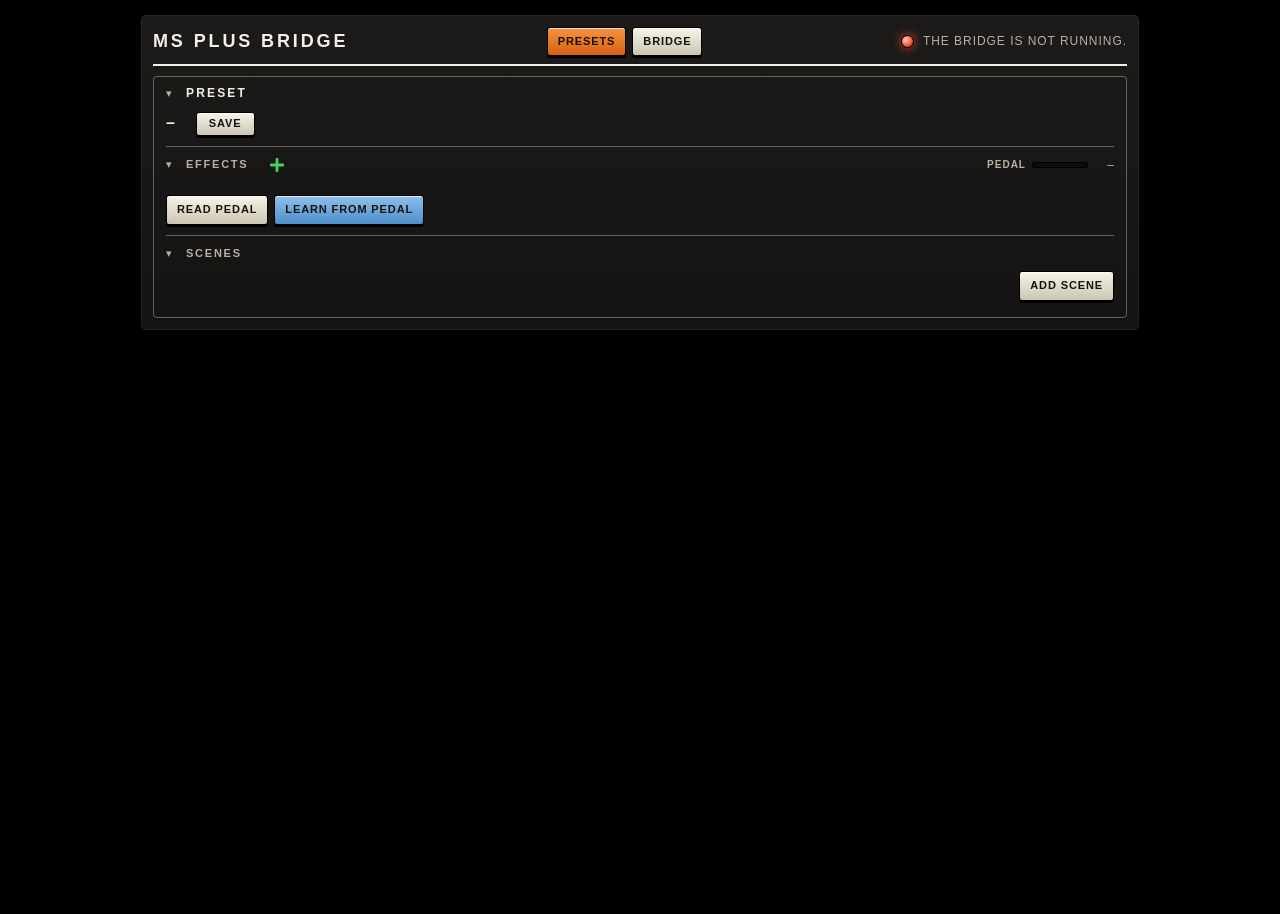
==== commit dd07438f: "Workshop tabs: Zoom MS Installer, IR Loader, KeyWave Tables and NAM with TONE3000; bug fixes; Pi car" ====
--- a/ui.html
+++ b/ui.html
@@ -19,7 +19,7 @@
   * { box-sizing: border-box; }
   body { margin: 0; min-height: 100vh; color: var(--ink); background: #000;
          font: 14px/1.4 "Helvetica Neue", Helvetica, Arial, sans-serif; }
-  main { max-width: 900px; margin: 14px auto 28px; padding: 12px 12px 4px;
+  main { max-width: 1000px; margin: 14px auto 28px; padding: 12px 12px 4px;
          background: linear-gradient(#1c1b19, var(--panel)); border: 1px solid #000; border-radius: 6px;
          box-shadow: inset 0 0 0 1px rgba(255, 255, 255, .06), 0 16px 34px rgba(0, 0, 0, .55); }
   header { display: flex; flex-wrap: wrap; align-items: center; justify-content: space-between; gap: 6px 14px;
@@ -34,6 +34,17 @@
          box-shadow: 0 0 10px rgba(255, 84, 51, .85); }
   .dot.on { background: radial-gradient(circle at 35% 35%, #dcffd6, var(--ok) 55%, #14772b);
             box-shadow: 0 0 10px rgba(67, 209, 95, .85); }
+
+  /* the tabs: the presets and the bridge's own panels, and on this computer (bridge.py --workshop) the
+     tools in this program: the N2Z Bank, the IR Loader Tool, KeyWave Tables and the Zoom MS Installer.
+     Every tab has the same width. */
+  .tabs { display: flex; flex-wrap: wrap; gap: 6px; }
+  .tabs button.on { background: linear-gradient(#f79243, #d5630f); color: var(--accent-ink); }
+  iframe.tool { display: none; width: 100%; height: calc(100vh - 92px); border: 0; border-radius: 4px; background: transparent; }
+  iframe.tool.on { display: block; }
+  body.tool main > :not(header):not(iframe.tool) { display: none !important; }
+  body.view-presets main > [data-view="bridge"], body.view-bridge main > [data-view="presets"] { display: none !important; }
+  body.unavailable:not(.tool) main > #activityPanel { display: block !important; }   /* safe mode: why, in every tab */
 
   /* a part of the panel: its title and one line of state stay visible while it is folded */
   details.panel { border: 1px solid var(--line); border-radius: 4px; margin-bottom: 8px; }
@@ -364,6 +375,70 @@
              background: #2b2926; border: 1px solid var(--line); }
   #message.error { border-color: var(--bad); color: var(--bad); }
   #log { margin: 0; font: 11px/1.5 ui-monospace, Menlo, monospace; color: var(--muted); white-space: pre-wrap; }
+  /* the pictures of the effects, as the pedal shows them: white on black, 102 × 128 pixels (its .ZIC
+     files); an effect without one shows its name in the same place */
+  .fx-pic { flex: none; display: inline-grid; place-items: center; overflow: hidden; width: 41px; height: 51px;
+            border-radius: 3px; background: #000; border: 1px solid #000; font-style: normal; font-size: 9px;
+            font-weight: 400; line-height: 1.1; letter-spacing: 0; text-transform: none; color: var(--muted);
+            text-align: center; overflow-wrap: anywhere; }
+  .fx-pic img { width: 100%; height: 100%; display: block; image-rendering: pixelated; }
+  .fx-pic.none { border-color: var(--line); padding: 2px; }
+  .fx-pic.chain { width: 51px; height: 64px; }
+  .fx-pic.mini { width: 26px; height: 32px; }
+  .fx-pic.mini.none { width: auto; min-width: 26px; height: 20px; padding: 0 5px; font-size: 10px; white-space: nowrap; }
+  button.chooser { display: inline-flex; align-items: center; gap: 7px; cursor: pointer; }
+  .fx-name { font-style: normal; min-width: 0; overflow: hidden; text-overflow: ellipsis; white-space: nowrap; }
+  /* the effects to put into a place: their pictures by group, in a box over the page */
+  dialog.picker { width: min(920px, calc(100vw - 24px)); max-height: calc(100vh - 40px); padding: 0; overflow: auto;
+                  color: var(--ink); background: var(--panel); border: 1px solid #000; border-radius: 6px;
+                  box-shadow: 0 16px 34px rgba(0, 0, 0, .7); }
+  dialog.picker::backdrop { background: rgba(0, 0, 0, .6); }
+  .picker-body { padding: 0 12px 12px; }
+  .picker-head { position: sticky; top: 0; z-index: 1; display: flex; align-items: center; gap: 12px; padding: 10px 0 6px;
+                 margin-bottom: 8px; background: var(--panel); border-bottom: 2px solid var(--ink); }
+  .picker-head span { color: var(--muted); font-size: 12px; }
+  button.picker-close { margin-left: auto; padding: 4px; background: none; border: 0; box-shadow: none; color: var(--muted); line-height: 0; }
+  .picker section + section { margin-top: 12px; }
+  .picker h3 { margin-bottom: 6px; }
+  .picker-grid { display: grid; grid-template-columns: repeat(auto-fill, minmax(92px, 1fr)); gap: 6px; }
+  button.tile { display: grid; justify-items: center; gap: 3px; min-width: 0; padding: 6px 4px 5px; font-size: 11px; font-weight: 400;
+                letter-spacing: 0; text-transform: none; white-space: normal; color: var(--ink); background: var(--soft); box-shadow: none; }
+  button.tile .fx-pic { width: 51px; height: 64px; }
+  button.tile em { max-width: 100%; font-style: normal; overflow: hidden; text-overflow: ellipsis; white-space: nowrap; }
+  button.tile small { color: var(--muted); font-size: 10px; font-variant-numeric: tabular-nums; }
+  button.tile.here { border-color: var(--accent); box-shadow: inset 0 0 0 1px var(--accent); }
+  /* every preset of the pedal: its number, its name and the pictures of its effects; a click chooses it */
+  .preset-grid { display: grid; grid-template-columns: repeat(auto-fill, minmax(150px, 1fr)); gap: 6px; }
+  button.preset-card { display: grid; gap: 5px; min-width: 0; padding: 6px 7px; text-align: left; font-weight: 400;
+                       letter-spacing: 0; text-transform: none; white-space: normal; color: var(--ink); background: var(--soft);
+                       box-shadow: none; }
+  button.preset-card.here { border-color: var(--accent); box-shadow: inset 0 0 0 1px var(--accent); }
+  .preset-top { display: flex; align-items: baseline; gap: 6px; min-width: 0; }
+  .preset-top b { color: var(--muted); font-size: 11px; font-variant-numeric: tabular-nums; }
+  .preset-top em { font-style: normal; font-weight: 700; font-size: 12px; overflow: hidden; text-overflow: ellipsis; white-space: nowrap; }
+  .preset-fx { display: flex; flex-wrap: wrap; gap: 3px; min-height: 32px; }
+  /* the knobs of an effect that nothing sets: dials, as on the pedal (dragged up or right, or with the
+     arrow keys, they turn up); one the pedal or a controller sets keeps its row with heel and toe */
+  .dials { display: grid; grid-template-columns: repeat(auto-fill, minmax(78px, 1fr)); gap: 4px; margin-bottom: 4px; }
+  .dial-cell { position: relative; display: grid; justify-items: center; gap: 1px; min-width: 0; padding: 26px 3px 4px;
+               border-radius: 4px; background: var(--card); border: 1px solid #000; font-size: 11px; }
+  .dial-cell .knob-name { max-width: 100%; color: var(--muted); overflow: hidden; text-overflow: ellipsis; white-space: nowrap; }
+  .dial-cell output { max-width: 100%; font-size: 12px; font-variant-numeric: tabular-nums; overflow: hidden;
+                      text-overflow: ellipsis; white-space: nowrap; }
+  .fx-knobs .dial-cell button.link-icon { position: absolute; top: 2px; left: 2px; }
+  @container (max-width: 520px) { .dial-cell { padding-top: 32px; } }       /* the bigger symbol for a finger */
+  .fx-knobs .dial-cell.waiting { border-color: var(--blue); }
+  .fx-knobs .dial-cell.waiting button.link-icon { opacity: 1; color: var(--blue); border-color: rgba(106, 169, 223, .7);
+      background: rgba(106, 169, 223, .14); animation: wait-blink 1s ease-in-out infinite; }
+  .dial { width: 44px; height: 44px; border-radius: 50%; cursor: ns-resize; touch-action: none; }
+  .dial svg { display: block; width: 100%; height: 100%; }
+  .dial-track { fill: none; stroke: #050505; stroke-width: 4; stroke-linecap: round; }
+  .dial-value { fill: none; stroke: var(--accent); stroke-width: 4; stroke-linecap: round; }
+  .dial-cap { fill: #2c2926; stroke: #000; stroke-width: 1; }
+  .dial-mark { stroke: var(--ink); stroke-width: 2.4; stroke-linecap: round; }
+  .dial[aria-disabled="true"] { opacity: .45; cursor: default; }
+  .dial[aria-disabled="true"] .dial-value { stroke: #6f6a60; }
+  .dial:focus-visible { outline: 2px solid var(--accent); outline-offset: 2px; }
   [hidden] { display: none !important; }
   @media (max-width: 620px) {
     #effectRows { grid-template-columns: minmax(0, 1fr); }
@@ -384,12 +459,22 @@
 <main>
   <header>
     <h1 id="title">MS Plus Bridge</h1>
-    <span class="status"><i class="dot" id="dot"></i><span id="status">Connecting…</span></span>
+    <nav class="tabs" id="tabs">
+      <button type="button" data-view="presets">Presets</button>
+      <button type="button" data-page="nam" hidden>NAM</button>
+      <button type="button" data-page="ir-loader" hidden>IR Loader</button>
+      <button type="button" data-view="bridge">Bridge</button>
+      <button type="button" data-page="keywave" hidden>KeyWave</button>
+      <button type="button" data-page="installer" hidden>Installer</button>
+    </nav>
+    <span class="status"><i class="dot" id="dot"></i><span id="status">Connecting…</span>
+      <!-- lets another program (nam2zoom, an editor) talk to the pedal; the Zoom MS Installer needs no click -->
+      <button type="button" id="pedalButton" hidden>Release pedal</button></span>
   </header>
 
   <div id="message" hidden></div>
 
-  <details class="panel" id="devices" data-panel="devices" hidden>
+  <details class="panel" id="devices" data-panel="devices" data-view="bridge" hidden>
     <summary><h2>Devices</h2><span class="sum" id="devicesSum"></span></summary>
     <div class="body">
       <div class="device-grid">
@@ -407,7 +492,7 @@
     </div>
   </details>
 
-  <details class="panel" id="presetPanel" data-panel="preset" open>
+  <details class="panel" id="presetPanel" data-panel="preset" data-view="presets" open>
     <summary><h2>Preset</h2><span class="sum" id="presetSum"></span></summary>
     <div class="body">
       <div class="now">
@@ -458,7 +543,12 @@
     </div>
   </details>
 
-  <details class="panel" id="arpPanel" data-panel="arp" hidden>
+  <details class="panel" id="presetsAll" data-panel="presets" data-view="presets" open hidden>
+    <summary><h2>All presets</h2><span class="sum" id="presetsAllSum"></span></summary>
+    <div class="body"><div class="preset-grid" id="presetGrid"></div></div>
+  </details>
+
+  <details class="panel" id="arpPanel" data-panel="arp" data-view="bridge" hidden>
     <summary><h2>Arpeggiator</h2><span class="sum" id="arpStatus"></span></summary>
     <div class="body">
       <div class="arp-head">
@@ -495,7 +585,7 @@
     </div>
   </details>
 
-  <details class="panel" id="seqPanel" data-panel="seq" hidden>
+  <details class="panel" id="seqPanel" data-panel="seq" data-view="bridge" hidden>
     <summary><h2>Step sequencer</h2><span class="sum" id="seqStatus"></span></summary>
     <div class="body">
       <div class="arp-head">
@@ -513,7 +603,7 @@
     </div>
   </details>
 
-  <details class="panel" id="activityPanel" data-panel="activity">
+  <details class="panel" id="activityPanel" data-panel="activity" data-view="bridge">
     <summary><h2>Activity</h2><span class="sum" id="totals"></span></summary>
     <div class="body">
       <p class="readout" id="synthStatus" style="margin-bottom:6px" hidden></p>
@@ -744,7 +834,8 @@
 // Safe mode: nothing of the bridge that was there stays to be clicked; what the panels show is
 // built anew once a bridge is back (renderLive, renderDevices and renderSynth show them again)
 function renderUnavailable() {
-  for (const id of ["presetPanel", "arpPanel", "seqPanel", "devices"]) $(id).hidden = true;
+  document.body.classList.add("unavailable");
+  for (const id of ["presetPanel", "presetsAll", "arpPanel", "seqPanel", "devices"]) $(id).hidden = true;
   if (renaming) {
     renaming.close();
     renaming = null;
@@ -752,21 +843,26 @@
   awaitingName = awaitingEffect = false;
   movedGrip = null;
   labelsVersion = null;                    // the texts of the effects are asked for anew
-  rowSignature = knobSignature = deviceSignature = effectSignature = sceneSignature = "";
+  rowSignature = knobSignature = deviceSignature = effectSignature = sceneSignature = presetGridSignature = "";
   for (const known of editorSliders.values()) known.drop();      // nothing more from a slider held
   editorSliders.clear();
 }
 
 function renderLive() {
+  document.body.classList.remove("unavailable");
   $("presetPanel").hidden = false;
   const title = "MS Plus Bridge" + (state.profile ? ` · ${state.profile}` : "");   // a second bridge says which it is
   if (document.title !== title) { document.title = title; $("title").textContent = title; }
   $("dot").classList.toggle("on", state.connected);
   $("status").textContent = state.status || "";
+  // the server takes it only from the computer itself (ui.py _from_here): not offered on a phone
+  $("pedalButton").hidden = state.fixed || !["127.0.0.1", "localhost", "[::1]"].includes(location.hostname);
+  $("pedalButton").textContent = state.lease ? "Take pedal back" : "Release pedal";
   $("preset").textContent = state.patch ? state.patch.display : "–";
   $("patchName").textContent = state.patch ? state.patch.name || "" : "No preset reported";
   renderRename();
   renderPresets();
+  renderPresetGrid();
   const scene = state.scenes.active == null ? null : state.scenes.list[state.scenes.active];
   $("presetSum").textContent = !state.patch ? "No preset reported"
     : `${state.patch.display}${state.patch.name ? " · " + state.patch.name : ""}`
@@ -993,6 +1089,61 @@
     : "Save the preset on the pedal into its place, or into another one";
 }
 
+// --- The pictures of the effects: the pedal's own (its .ZIC files, from the installer's newest backup on
+// the computer the bridge runs on); an effect without one shows its name in the same place ---
+const missingPictures = new Map();        // effect id → when its picture failed: asked again a minute later
+const PICTURE_AGAIN = 60000;
+function effectPicture(id, name, size) {
+  const box = document.createElement("i");
+  box.className = "fx-pic" + (size ? " " + size : "");
+  box.title = name || "";
+  const asName = () => { box.classList.add("none"); box.textContent = name || "?"; };
+  if (!id || performance.now() - (missingPictures.get(id) ?? -Infinity) < PICTURE_AGAIN) { asName(); return box; }
+  const image = Object.assign(document.createElement("img"), {src: `/api/picture?id=${encodeURIComponent(id)}`, alt: "",
+                                                             loading: "lazy", decoding: "async"});
+  image.addEventListener("error", () => { missingPictures.set(id, performance.now()); image.remove(); asName(); });
+  box.append(image);
+  return box;
+}
+
+// Every preset of the pedal as a card: its number, its name and the pictures of its effects (once the
+// bridge has read it); a click chooses it, as the list behind the preset's number does
+let presetGridSignature = "";
+function renderPresetGrid() {
+  const presets = state.presets;
+  const panel = $("presetsAll");
+  panel.hidden = !presets || !presets.list.length;
+  if (panel.hidden) return;
+  const names = new Map([...(state.effects.choices || []).map((choice) => [choice.id, choice.name]),
+                         ...(state.chain_effects || []).filter((effect) => effect.name).map((effect) => [effect.id, effect.name])]);
+  const here = currentKey();
+  const blocked = !state.connected || presets.busy;
+  $("presetsAllSum").textContent = `${presets.list.length} presets` + (presets.reading ? " – being read" : "");
+  const signature = JSON.stringify([presets.list, here, blocked, [...names]]);
+  if (signature === presetGridSignature || $("presetGrid").matches(":active")) return;   // pressed: the next poll
+  presetGridSignature = signature;
+  const focused = $("presetGrid").contains(document.activeElement) ? document.activeElement.dataset.key : null;
+  $("presetGrid").replaceChildren(...presets.list.map((preset) => {
+    const key = `${preset.bank}/${preset.program}`;
+    const card = makeButton("", "preset-card" + (key === here ? " here" : ""), () => {
+      if (!state.presets.select) { showMessage($("preset").title, true); return; }    // no tooltip on a phone
+      if (key !== currentKey()) post("/api/preset", {action: "select", bank: preset.bank, program: preset.program});
+    });
+    card.disabled = blocked;
+    card.dataset.key = key;
+    card.setAttribute("aria-label", `Preset ${preset.display}${preset.name ? " " + preset.name : ""}`);
+    if (key === here) card.setAttribute("aria-current", "true");
+    const top = Object.assign(document.createElement("span"), {className: "preset-top"});
+    top.append(Object.assign(document.createElement("b"), {textContent: preset.display}),
+               Object.assign(document.createElement("em"), {textContent: preset.name || ""}));
+    const pictures = Object.assign(document.createElement("span"), {className: "preset-fx"});
+    for (const id of preset.effects || []) pictures.append(effectPicture(id, names.get(id) || id, "mini"));
+    card.append(top, pictures);
+    return card;
+  }));
+  if (focused) { const card = $("presetGrid").querySelector(`[data-key="${focused}"]`); if (card) card.focus({preventScroll: true}); }
+}
+
 // --- Parameters: what the expression pedal and the knobs of the controllers set in this preset ---
 
 const currentKey = () => state.patch && state.patch.key;
@@ -1299,7 +1450,15 @@
     none.textContent = "Its knobs are not known (see “Names of effects and knobs” in the README).";
     block.append(none);
   }
-  for (const knob of effect.knobs) block.append(knobRow(effect, knob));
+  const dials = Object.assign(document.createElement("div"), {className: "dials"});
+  const rows = [];
+  for (const knob of effect.knobs) {
+    const part = knobRow(effect, knob);
+    if (part.classList.contains("dial-cell")) dials.append(part);
+    else rows.push(part);
+  }
+  if (dials.childElementCount) block.append(dials);
+  block.append(...rows);
   if (effect.knobs.length) {
     const hint = document.createElement("p");
     hint.className = "knob-hint";
@@ -1359,45 +1518,113 @@
       : "Link: tap, then move the expression pedal or a controller – that one sets this knob";
     row.append(icon);
   }
-  row.append(name);
   if (link) {
-    row.append(linkedSlider(effect, knob, link, range, output), output, linkStrip(knob, link, range));
-  } else {
-    row.append(freeSlider(effect, knob, keyKnob, output), output);
+    row.append(name, linkedSlider(effect, knob, link, range, output), output, linkStrip(knob, link, range));
+  } else {                                         // a dial, with its name and value below it
+    row.className = "dial-cell" + (waiting ? " waiting" : "");
+    row.append(freeDial(effect, knob, keyKnob, output), name, output);
   }
   return row;
 }
 
-// a knob that nothing sets: its value, set from here
-function freeSlider(effect, knob, keyKnob, output) {
-  const slider = Object.assign(document.createElement("input"), {type: "range", min: 0, max: knob.max, step: 1});
-  slider.setAttribute("aria-label", `${effect.name || "Effect " + (effect.slot + 1)} ${knob.name}`);
+// a knob that nothing sets: its value, set from here with a dial. Dragged up or to the right it turns up
+// (with Shift slower), the arrow keys turn it one step, Page Up/Down a tenth, Home and End to the ends
+const DIAL_ANGLE = 135;                 // degrees either side of the top
+const DIAL_PIXELS = 160;                // a drag this long turns it over its whole range
+function dialPoint(angle, radius = 16) {
+  const rad = angle * Math.PI / 180;
+  return `${(20 + radius * Math.sin(rad)).toFixed(2)} ${(20 - radius * Math.cos(rad)).toFixed(2)}`;
+}
+const dialArc = (from, to) => to - from < 0.5 ? ""
+  : `M${dialPoint(from)} A16 16 0 ${to - from > 180 ? 1 : 0} 1 ${dialPoint(to)}`;
+function freeDial(effect, knob, keyKnob, output) {
+  const dial = document.createElement("span");
+  dial.className = "dial";
+  dial.setAttribute("role", "slider");
+  dial.setAttribute("aria-label", `${effect.name || "Effect " + (effect.slot + 1)} ${knob.name}`);
+  dial.setAttribute("aria-valuemin", "0");
+  dial.setAttribute("aria-valuemax", String(knob.max));
+  dial.innerHTML = `<svg viewBox="0 0 40 40" aria-hidden="true"><path class="dial-track" d="${dialArc(-DIAL_ANGLE, DIAL_ANGLE)}"/>`
+    + '<path class="dial-value"/><circle class="dial-cap" cx="20" cy="20" r="11"/>'
+    + '<line class="dial-mark" x1="20" y1="20" x2="20" y2="11.5"/></svg>';
+  const arc = dial.querySelector(".dial-value"), mark = dial.querySelector(".dial-mark");
+  const text = (step) => valueText(effect.id, knob.param, step);
+  let current = 0;
+  const paint = (value) => {
+    current = Math.max(0, Math.min(knob.max, Math.round(Number(value) || 0)));
+    const angle = -DIAL_ANGLE + 2 * DIAL_ANGLE * current / (knob.max || 1);
+    arc.setAttribute("d", dialArc(-DIAL_ANGLE, angle));
+    mark.setAttribute("transform", `rotate(${angle.toFixed(1)} 20 20)`);
+    dial.setAttribute("aria-valuenow", String(current));
+    dial.setAttribute("aria-valuetext", text(current));
+  };
+  // what the rows of the editor keep of it: its value is set from the pedal like a slider's
+  const control = {get value() { return current; }, set value(value) { paint(value); }};
   const value = (effect.values || {})[knob.param];
-  const text = (step) => valueText(effect.id, knob.param, step);
-  slider.value = value == null ? 0 : value;
+  paint(value == null ? 0 : value);
   output.textContent = value == null ? "–" : text(value);
-  slider.disabled = !state.connected || keyKnob || state.effects.change.busy;
-  let last = 0, timer = null, dropped = false;
-  const known = {slider, output, text, held: false, drop: () => { dropped = true; clearTimeout(timer); }};
+  const disabled = !state.connected || keyKnob || state.effects.change.busy;
+  if (disabled) dial.setAttribute("aria-disabled", "true");
+  else dial.tabIndex = 0;
+  let last = 0, timer = null, release = null, dropped = false;
+  const known = {slider: control, output, text, held: false, drop: () => { dropped = true; clearTimeout(timer); }};
   editorSliders.set(`${effect.slot}/${knob.param}`, known);
-  const send = () => {                  // for the effect the slider was made for: the bridge checks it is still there
+  const send = () => {                  // for the effect the dial was made for: the bridge checks it is still there
     timer = null;
     if (dropped) return;
     last = performance.now();
-    post("/api/effects", {action: "knob", slot: effect.slot, param: knob.param, value: Number(slider.value),
-                          effect: effect.id});
+    post("/api/effects", {action: "knob", slot: effect.slot, param: knob.param, value: current, effect: effect.id});
   };
-  slider.addEventListener("input", () => {
+  const turn = (to) => {                // shown at once, sent at most every 60 ms
+    const before = current;
     known.held = true;
-    output.textContent = text(slider.value);
-    if (timer === null) timer = setTimeout(send, Math.max(0, 60 - (performance.now() - last)));
-  });
-  slider.addEventListener("change", () => {      // let go: the last value goes in any case
+    clearTimeout(release);
+    paint(to);
+    output.textContent = text(current);
+    if (current !== before && timer === null) timer = setTimeout(send, Math.max(0, 60 - (performance.now() - last)));
+  };
+  const letGo = () => {                 // the last value goes in any case; the pedal's again once it has confirmed it
     if (timer !== null) clearTimeout(timer);
     send();
-    setTimeout(() => { known.held = false; }, 800);   // until the pedal has confirmed it
+    release = setTimeout(() => { known.held = false; }, 800);
+  };
+  if (disabled) return dial;
+  dial.addEventListener("pointerdown", (event) => {
+    if (event.button !== 0) return;
+    event.preventDefault();
+    dial.focus({preventScroll: true});
+    dial.setPointerCapture(event.pointerId);
+    let start = {x: event.clientX, y: event.clientY, value: current, slow: event.shiftKey};
+    let moved = false;
+    adjusting = true;                   // the rows are not rebuilt under the finger
+    const move = (event) => {
+      moved = true;
+      if (event.shiftKey !== start.slow) start = {x: event.clientX, y: event.clientY, value: current, slow: event.shiftKey};
+      const pixels = (event.clientX - start.x) - (event.clientY - start.y);
+      turn(start.value + pixels * knob.max / (DIAL_PIXELS * (start.slow ? 4 : 1)));
+    };
+    const up = () => {
+      dial.removeEventListener("pointermove", move);
+      dial.removeEventListener("pointerup", up);
+      dial.removeEventListener("pointercancel", up);
+      adjusting = false;
+      if (moved) letGo();
+    };
+    dial.addEventListener("pointermove", move);
+    dial.addEventListener("pointerup", up);
+    dial.addEventListener("pointercancel", up);
   });
-  return slider;
+  dial.addEventListener("keydown", (event) => {
+    const tenth = Math.max(1, Math.round(knob.max / 10));
+    const step = {ArrowUp: 1, ArrowRight: 1, ArrowDown: -1, ArrowLeft: -1, PageUp: tenth, PageDown: -tenth}[event.key];
+    const to = event.key === "Home" ? 0 : event.key === "End" ? knob.max : step == null ? null : current + step;
+    if (to == null) return;
+    event.preventDefault();
+    if (Math.max(0, Math.min(knob.max, to)) === current) return;     // at its end already: nothing to send
+    turn(to);
+    letGo();
+  });
+  return dial;
 }
 
 // what may be stored as heel or toe: within the range learned on the pedal, else within the knob
@@ -1678,7 +1905,7 @@
   const signature = JSON.stringify([effects, state.connected, chainShape(), [...openEffects], key, targets,
                                     key ? state.learned[key] : null, state.param_learning, state.learning !== null,
                                     state.scenes.capturing, state.limits, state.targets.map((target) => !!target.away)]);
-  const choosing = document.activeElement && $("effectRows").contains(document.activeElement)
+  const choosing = document.querySelector("dialog.picker[open]") || document.activeElement && $("effectRows").contains(document.activeElement)
     && (document.activeElement.tagName === "SELECT" || document.activeElement.classList.contains("end-field"));
   if (signature === effectSignature || choosing || draggingEffect || adjusting) {   // rebuilding would swallow clicks
     syncEditorValues();
@@ -1750,64 +1977,88 @@
     + (unknown.length ? ` – not known, so left out: ${unknown.join(", ")}` : "");
 }
 
-// The effect in a place, as a button: a click lists the effects the pedal has (those it reported in
-// its presets) to put there instead; choosing one sends it, Escape or a click elsewhere leaves it
+// The effect in a place, as a button with its picture: a click shows the effects the pedal has (those it
+// reported in its presets), as their pictures by group, to put there instead
 function effectChooser(slot, effects) {
   const change = effects.change;
   const current = chainEffect(slot);
   const id = current ? current.id : "";
-  const button = makeButton(current && current.empty ? "Empty" : effectName(slot), "name-button", () => {
-    const key = currentKey();
-    const select = document.createElement("select");
-    select.setAttribute("aria-label", `Effect ${slot + 1}`);
-    // each with the DSP it takes; one that does not fit beside the others of the chain (on or off) is
-    // greyed out and cannot be chosen – the bridge would refuse it. One whose DSP is not known can be.
-    const budget = effects.dsp_budget;
-    const others = budget ? dspTotal(slot) : null;
-    if (!effects.choices.some((choice) => choice.id === id)) select.append(new Option(effectName(slot), id));
-    const groups = new Map();
-    for (const choice of effects.choices) {
-      if (!groups.has(choice.group)) groups.set(choice.group, Object.assign(document.createElement("optgroup"),
-                                                                            {label: choice.group}));
-      const tooMuch = budget && choice.dsp != null && choice.id !== id
-        && Math.round((others + choice.dsp) * 100) / 100 > budget;
-      const option = new Option(choice.dsp == null ? choice.name : `${choice.name}  ·  ${Math.round(choice.dsp)}`,
-                                choice.id);
-      option.disabled = Boolean(tooMuch);
-      groups.get(choice.group).append(option);
-    }
-    select.append(...groups.values());
-    select.value = id;
-    button.hidden = true;
-    button.after(select);
-    select.focus();
-    try { select.showPicker(); } catch (error) { /* older browsers: the list opens with a click */ }
-    let open = true;
-    const close = () => {
-      if (!open) return;
-      open = false;
-      select.remove();
-      button.hidden = false;
-    };
-    select.addEventListener("change", async () => {
-      const chosen = select.value;
-      close();
-      if (chosen && chosen !== id && samePreset(key) && await post("/api/effects", {action: "change", slot, effect: chosen})) {
-        awaitingEffect = true;                  // the bridge reads the patch back: its answer comes later
-      }
-    });
-    select.addEventListener("keydown", (event) => {
-      if (event.key === "Escape") {
-        close();
-        button.focus({preventScroll: true});
-      }
-    });
-    select.addEventListener("blur", close);
-  });
+  const button = makeButton("", "name-button chooser", () => openPicker(slot, effects, id, button));
+  if (current && !current.empty) button.append(effectPicture(id, effectName(slot), "chain"));
+  button.append(Object.assign(document.createElement("em"), {className: "fx-name",
+                                                             textContent: current && current.empty ? "Empty" : effectName(slot)}));
   button.disabled = !state.connected || !change.approved || change.busy || !effects.choices.length;
   button.title = !change.approved ? "Changing effects is not approved: python probe.py approve change_effect query_patch"
     : "Click to put another effect here";
   return button;
+}
+
+// each with the DSP it takes; one that does not fit beside the others of the chain (on or off) is greyed
+// out and cannot be chosen – the bridge would refuse it. One whose DSP is not known can be.
+function openPicker(slot, effects, id, button) {
+  const key = currentKey();
+  const budget = effects.dsp_budget;
+  const others = budget ? dspTotal(slot) : null;
+  const dialog = Object.assign(document.createElement("dialog"), {className: "picker"});
+  dialog.setAttribute("aria-label", `Effect for place ${slot + 1}`);
+  const body = Object.assign(document.createElement("div"), {className: "picker-body"});
+  const head = Object.assign(document.createElement("div"), {className: "picker-head"});
+  head.append(Object.assign(document.createElement("h2"), {textContent: `Effect ${slot + 1}`}));
+  if (budget) head.append(Object.assign(document.createElement("span"),
+                                        {textContent: `DSP free: ${Math.max(0, Math.round(budget - others))} of ${budget}`}));
+  const shut = makeButton("", "picker-close", () => dialog.close());
+  shut.innerHTML = CROSS(12);
+  shut.setAttribute("aria-label", "Close");
+  head.append(shut);
+  body.append(head);
+  if (!effects.choices.some((choice) => choice.id === id)) {        // Empty, or an effect without a name
+    const now = makeButton("", "tile here", () => dialog.close());
+    now.title = "In this place now – leaves it as it is";
+    now.setAttribute("aria-current", "true");
+    const current = chainEffect(slot);
+    now.append(effectPicture(current && !current.empty ? id : "", effectName(slot)),
+               Object.assign(document.createElement("em"), {textContent: effectName(slot)}),
+               Object.assign(document.createElement("small"), {textContent: "now"}));
+    const grid = Object.assign(document.createElement("div"), {className: "picker-grid"});
+    grid.append(now);
+    body.append(grid);
+  }
+  const groups = new Map();
+  for (const choice of effects.choices) {
+    if (!groups.has(choice.group)) {
+      const section = document.createElement("section");
+      const grid = Object.assign(document.createElement("div"), {className: "picker-grid"});
+      section.append(Object.assign(document.createElement("h3"), {textContent: choice.group}), grid);
+      body.append(section);
+      groups.set(choice.group, grid);
+    }
+    const tooMuch = budget && choice.dsp != null && choice.id !== id
+      && Math.round((others + choice.dsp) * 100) / 100 > budget;
+    const tile = makeButton("", "tile" + (choice.id === id ? " here" : ""), async (event) => {
+      if (event.detail > 1) return;             // the second click of the double-click that opened the picker
+      dialog.close();
+      if (choice.id !== id && samePreset(key) && await post("/api/effects", {action: "change", slot, effect: choice.id})) {
+        awaitingEffect = true;                  // the bridge reads the patch back: its answer comes later
+      }
+    });
+    tile.disabled = Boolean(tooMuch);
+    tile.title = choice.name + (choice.dsp == null ? "" : ` · DSP ${Math.round(choice.dsp)}`)
+      + (tooMuch ? " – does not fit beside the other effects" : "");
+    tile.append(effectPicture(choice.id, choice.name), Object.assign(document.createElement("em"), {textContent: choice.name}));
+    if (choice.dsp != null) tile.append(Object.assign(document.createElement("small"), {textContent: Math.round(choice.dsp)}));
+    if (choice.id === id) tile.setAttribute("aria-current", "true");
+    groups.get(choice.group).append(tile);
+  }
+  dialog.append(body);
+  dialog.addEventListener("close", () => {
+    dialog.remove();
+    if (button.isConnected) button.focus({preventScroll: true});
+  });
+  // beside the box; not the second click of the double-click that opened it
+  dialog.addEventListener("click", (event) => { if (event.target === dialog && event.detail < 2) dialog.close(); });
+  document.body.append(dialog);
+  dialog.showModal();
+  (dialog.querySelector(".tile.here:not(:disabled)") || shut).focus();
 }
 
 // The grip of an effect: dragged onto another effect, it moves there in the chain (those in between
@@ -2194,6 +2445,50 @@
 });
 // Export: a backup of everything to bring back with "Import…", or the settings file for the Pi
 // (its card, or a USB stick put into the running Pi; not offered by the Pi itself)
+$("pedalButton").addEventListener("click", async (event) => {
+  if (event.detail > 1) return;                 // a double-click would release and take straight back
+  const pedalButton = event.currentTarget;
+  pedalButton.disabled = true;
+  try { await post("/api/pedal", {action: state.lease ? "reclaim" : "release"}); } finally { pedalButton.disabled = false; }
+});
+
+// The tabs: the presets and the bridge's own panels everywhere; the tools only on this computer itself
+// (their addresses come to no phone). A tool's page is loaded once it is first shown, and kept (what is
+// half done in it stays when the tab changes). The tab shown last is shown again.
+const tabs = [...$("tabs").querySelectorAll("button")], frames = new Map();
+let workshopPages = {};
+const tabName = (tab) => tab.dataset.page || tab.dataset.view;
+function showTab(tab) {
+  const page = tab.dataset.page;
+  if (page && !frames.has(page)) {
+    const frame = Object.assign(document.createElement("iframe"), {className: "tool", title: tab.textContent, src: workshopPages[page]});
+    document.querySelector("main").append(frame);
+    frames.set(page, frame);
+  }
+  document.body.classList.toggle("tool", Boolean(page));
+  document.body.classList.toggle("view-presets", tab.dataset.view === "presets");
+  document.body.classList.toggle("view-bridge", tab.dataset.view === "bridge");
+  for (const [key, frame] of frames) frame.classList.toggle("on", key === page);
+  for (const other of tabs) {
+    other.classList.toggle("on", other === tab);
+    if (other === tab) other.setAttribute("aria-current", "page"); else other.removeAttribute("aria-current");
+  }
+  try { localStorage.setItem("tab", tabName(tab)); } catch (error) { /* not remembered then */ }
+}
+let wanted = null;                                 // the tab shown last
+try { wanted = localStorage.getItem("tab"); } catch (error) { /* no storage */ }
+const remembered = () => tabs.find((tab) => !tab.hidden && tabName(tab) === wanted) || null;
+for (const tab of tabs) tab.addEventListener("click", () => { wanted = null; showTab(tab); });   // chosen now
+showTab(remembered() || tabs[0]);
+fetch("/api/workshop").then((response) => response.ok ? response.json() : null).then((workshop) => {
+  if (!workshop) return;
+  workshopPages = workshop.pages;
+  // a page that is not there (KeyWave Tables could not start) has no tab
+  for (const tab of tabs) if (tab.dataset.page && workshop.pages[tab.dataset.page]) tab.hidden = false;
+  const tab = remembered();
+  if (tab && tab.dataset.page) showTab(tab);
+}).catch(() => {});
+
 $("exportButton").addEventListener("click", () => {
   const button = $("exportButton");
   const select = document.createElement("select");
